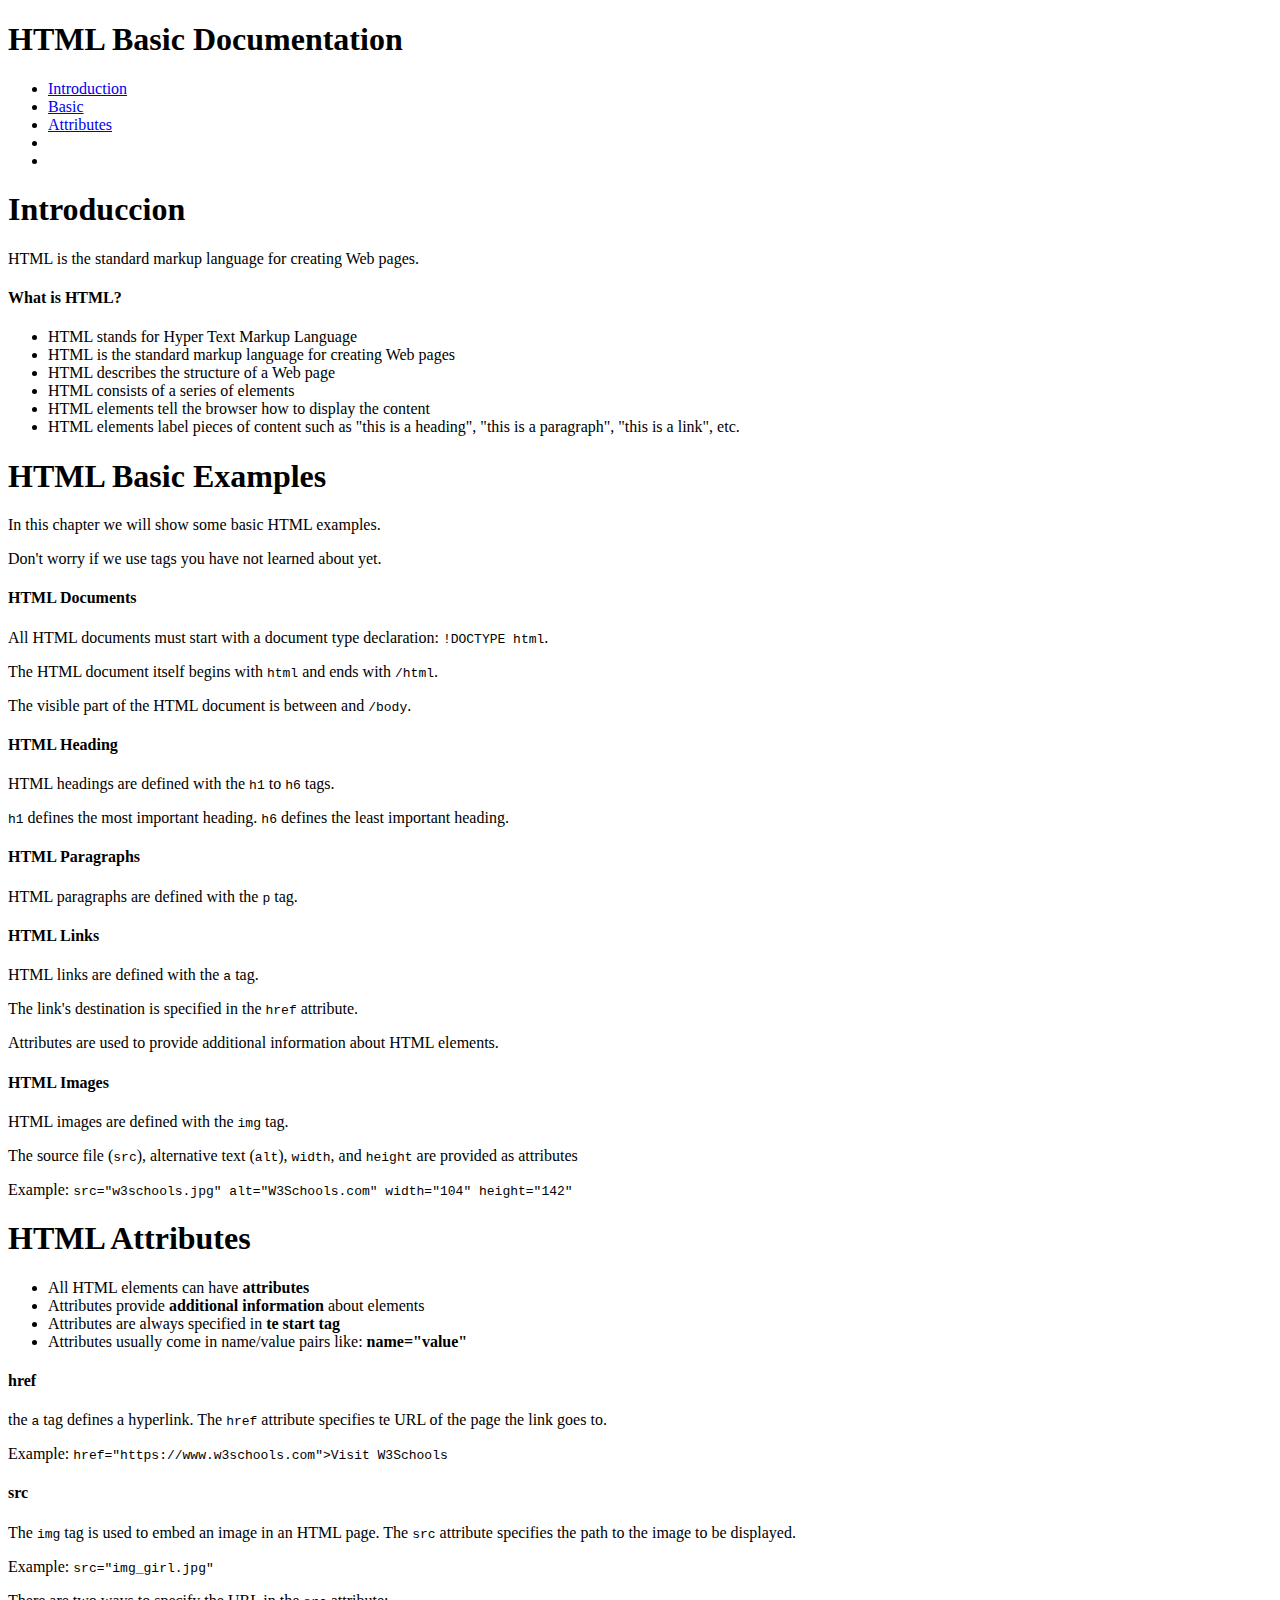
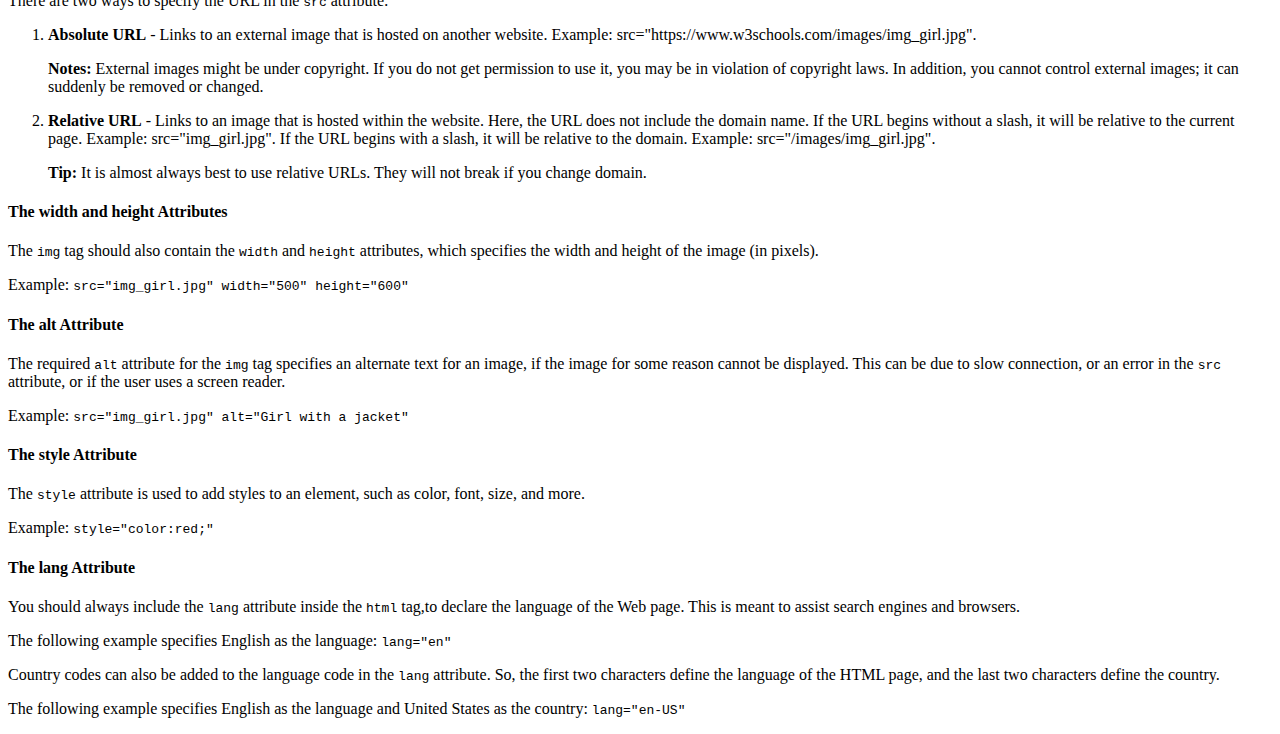
==== Documentation_page.html @ 260d7897 "Finish attribute section" ====
<!DOCTYPE html>
<html lang="en">
	<head>
		<meta charset="UTF-8" />
		<meta http-equiv="X-UA-Compatible" content="IE=edge" />
		<meta name="viewport" content="width=device-width, initial-scale=1.0" />
		<title>Documentation</title>
	</head>
    <!-- User Story #8: I can see a nav element with a corresponding id="navbar" -->
    <nav id="navbar">
        <!-- User Story #9: The navbar element should contain one header element which contains text that describes the topic of the technical documentation 
        User Story #11: The header element in the navbar must come before any link (a) elements in the navbar -->
        <header><h1>HTML Basic Documentation</h1></header>
        <ul>
            <!-- User Story #10: Additionally, the navbar should contain link (a) elements with the class of nav-link. There should be one for every element with the class main-section 
            User Story #12: Each element with the class of nav-link should contain text that corresponds to the header text within each section 
            User Story #13: When I click on a navbar element, the page should navigate to the corresponding section of the main-doc element -->
            <li><a class="nav-link" href="#Introduction">Introduction</a></li>
            <li><a class="nav-link" href="#Basic">Basic</a></li>
            <li><a class="nav-link" href="#Attributes">Attributes</a></li>
            <li><a class="nav-link" href=""></a></li>
            <li><a class="nav-link" href=""></a></li>
        </ul>
    </nav>
	<body>
        <!-- User Story #1: I can see a main element with a corresponding id="main-doc", which contains the page's main content (technical documentation) -->
		<main id="main-doc">
            <!-- User Story #2: Within the #main-doc element, I can see several section elements, each with a class of main-section. There should be a minimum of 5 -->
			<section class="main-section" id="Introduction">
                <!-- User Story #3: The first element within each .main-section should be a header element which contains text that describes the topic of that section 
                User Story #4: Each section element with the class of main-section should also have an id that corresponds with the text of each header contained within it. Any spaces should be replaced with underscores -->
				<header><h1>Introduccion</h1></header>
				<p>
					HTML is the standard markup language for creating Web pages.
				</p>
				<h4>What is HTML?</h4>
				<ul>
                    <!-- User Story #7: The .main-section elements should contain at least 5 li items total (not each) -->
					<li>HTML stands for Hyper Text Markup Language</li>
					<li>
						HTML is the standard markup language for creating Web
						pages
					</li>
					<li>HTML describes the structure of a Web page</li>
					<li>HTML consists of a series of elements</li>
					<li>
						HTML elements tell the browser how to display the
						content
					</li>
					<li>
						HTML elements label pieces of content such as "this is a
						heading", "this is a paragraph", "this is a link", etc.
					</li>
				</ul>
			</section>
			<section class="main-section" id="Basic">
                <header><h1>HTML Basic Examples</h1></header>
                <!-- User Story #5: The .main-section elements should contain at least 10 p elements total (not each) -->
                <p>In this chapter we will show some basic HTML examples.</p>
                <p>Don't worry if we use tags you have not learned about yet.</p>
                <h4>HTML Documents</h4>
                <!-- User Story #6: The .main-section elements should contain at least 5 code elements total (not each) -->
                <p>All HTML documents must start with a document type declaration: <code>!DOCTYPE html</code>.</p>
                <p>The HTML document itself begins with <code>html</code> and ends with <code>/html</code>.</p>
                <p>The visible part of the HTML document is between <code><body></code> and <code>/body</code>.</p>
                <h4>HTML Heading</h4>
                <p>HTML headings are defined with the <code>h1</code> to <code>h6</code> tags.</p>
                <p><code>h1</code> defines the most important heading. <code>h6</code> defines the least important heading.</p>
                <h4>HTML Paragraphs</h4>
                <p>HTML paragraphs are defined with the <code>p</code> tag.</p>
                <h4>HTML Links</h4>
                <p>HTML links are defined with the <code>a</code> tag.</p>
                <p>The link's destination is specified in the <code>href</code> attribute. </p>
                <p>Attributes are used to provide additional information about HTML elements.</p>
                <h4>HTML Images</h4>
                <p>HTML images are defined with the <code>img</code> tag.</p>
                <p>The source file (<code>src</code>), alternative text (<code>alt</code>), <code>width</code>, and <code>height</code> are provided as attributes</p>
                <p>Example: <code>src="w3schools.jpg" alt="W3Schools.com" width="104" height="142"</code></p>
            </section>
			<section class="main-section" id="Attributes"></section>
                <header><h1>HTML Attributes</h1></header>
                <ul>
                    <li>All HTML elements can have <b>attributes</b></li>
                    <li>Attributes provide <b>additional information</b> about elements</li>
                    <li>Attributes are always specified in <b>te start tag</b></li>
                    <li>Attributes usually come in name/value pairs like: <b>name="value"</b></li>
                </ul>
                <h4>href</h4>
                <p>the <code>a</code> tag defines a hyperlink. The <code>href</code> attribute specifies te URL of the page the link goes to.</p>
                <p>Example: <code>href="https://www.w3schools.com">Visit W3Schools</code></p>
                <h4>src</h4>
                <p>The <code>img</code> tag is used to embed an image in an HTML page. The <code>src</code> attribute specifies the path to the image to be displayed.</p>
                <p>Example: <code>src="img_girl.jpg"</code></p>
                <p>There are two ways to specify the URL in the <code>src</code> attribute:</p>
                <ol>
                    <li><b>Absolute URL</b> - Links to an external image that is hosted on another website. Example: src="https://www.w3schools.com/images/img_girl.jpg".</li>
                    <p><b>Notes:</b> External images might be under copyright. If you do not get permission to use it, you may be in violation of copyright laws. In addition, you cannot control external images; it can suddenly be removed or changed.</p>
                    <li><b>Relative URL</b> - Links to an image that is hosted within the website. Here, the URL does not include the domain name. If the URL begins without a slash, it will be relative to the current page. Example: src="img_girl.jpg". If the URL begins with a slash, it will be relative to the domain. Example: src="/images/img_girl.jpg".</li>
                    <p><b>Tip:</b> It is almost always best to use relative URLs. They will not break if you change domain.</p>
                </ol>
                <h4>The width and height Attributes</h4>
                <p>The <code>img</code> tag should also contain the <code>width</code> and <code>height</code> attributes, which specifies the width and height of the image (in pixels).</p>
                <p>Example: <code>src="img_girl.jpg" width="500" height="600"</code></p>
                <h4>The alt Attribute</h4>
                <p>The required <code>alt</code> attribute for the <code>img</code> tag specifies an alternate text for an image, if the image for some reason cannot be displayed. This can be due to slow connection, or an error in the <code>src</code> attribute, or if the user uses a screen reader.</p>
                <p>Example: <code>src="img_girl.jpg" alt="Girl with a jacket"</code></p>
                <h4>The style Attribute</h4>
                <p>The <code>style</code> attribute is used to add styles to an element, such as color, font, size, and more.</p>
                <p>Example: <code>style="color:red;"</code></p>
                <h4>The lang Attribute</h4>
                <p>You should always include the <code>lang</code> attribute inside the <code>html</code> tag,to declare the language of the Web page. This is meant to assist search engines and browsers.</p>
                <p>The following example specifies English as the language: <code>lang="en"</code></p>
                <p>Country codes can also be added to the language code in the <code>lang</code> attribute. So, the first two characters define the language of the HTML page, and the last two characters define the country.</p>
                <p>The following example specifies English as the language and United States as the country: <code>lang="en-US"</code></p>
			<section></section>
			<section></section>
		</main>
	</body>
</html>
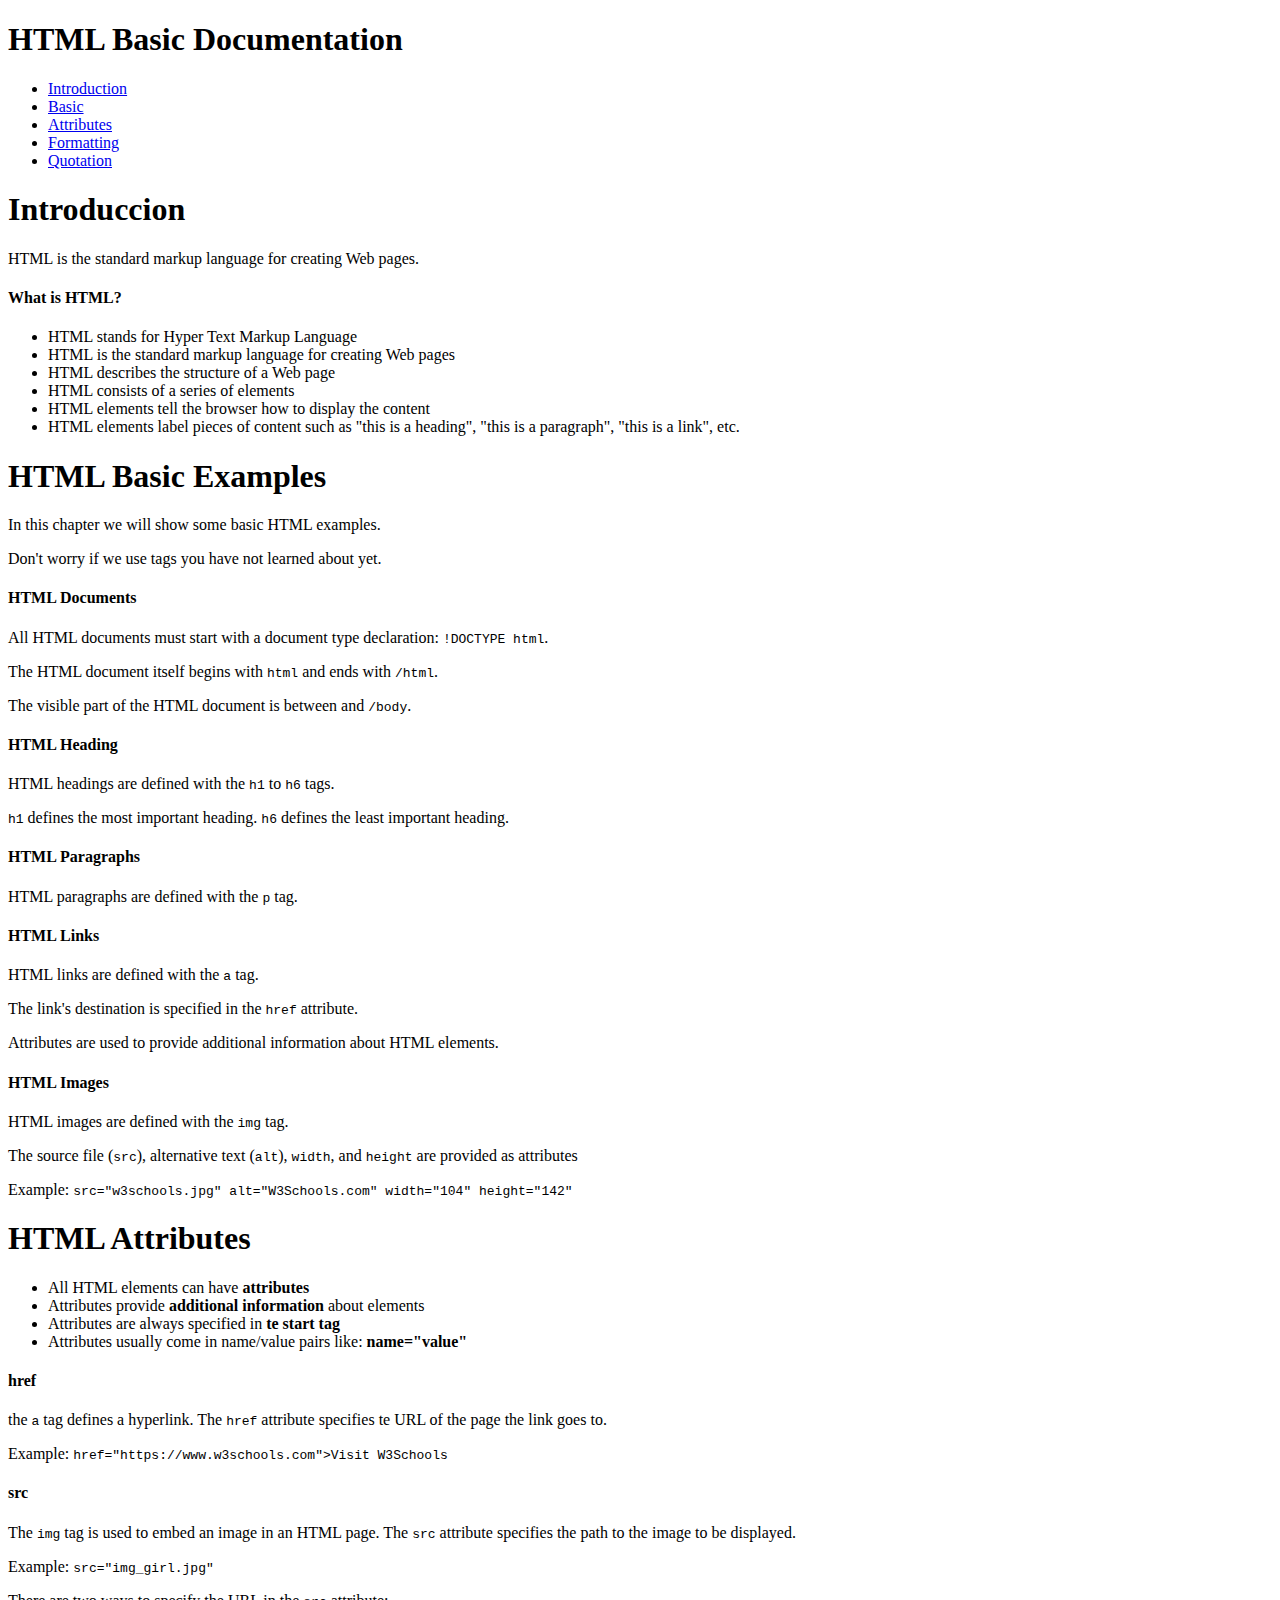
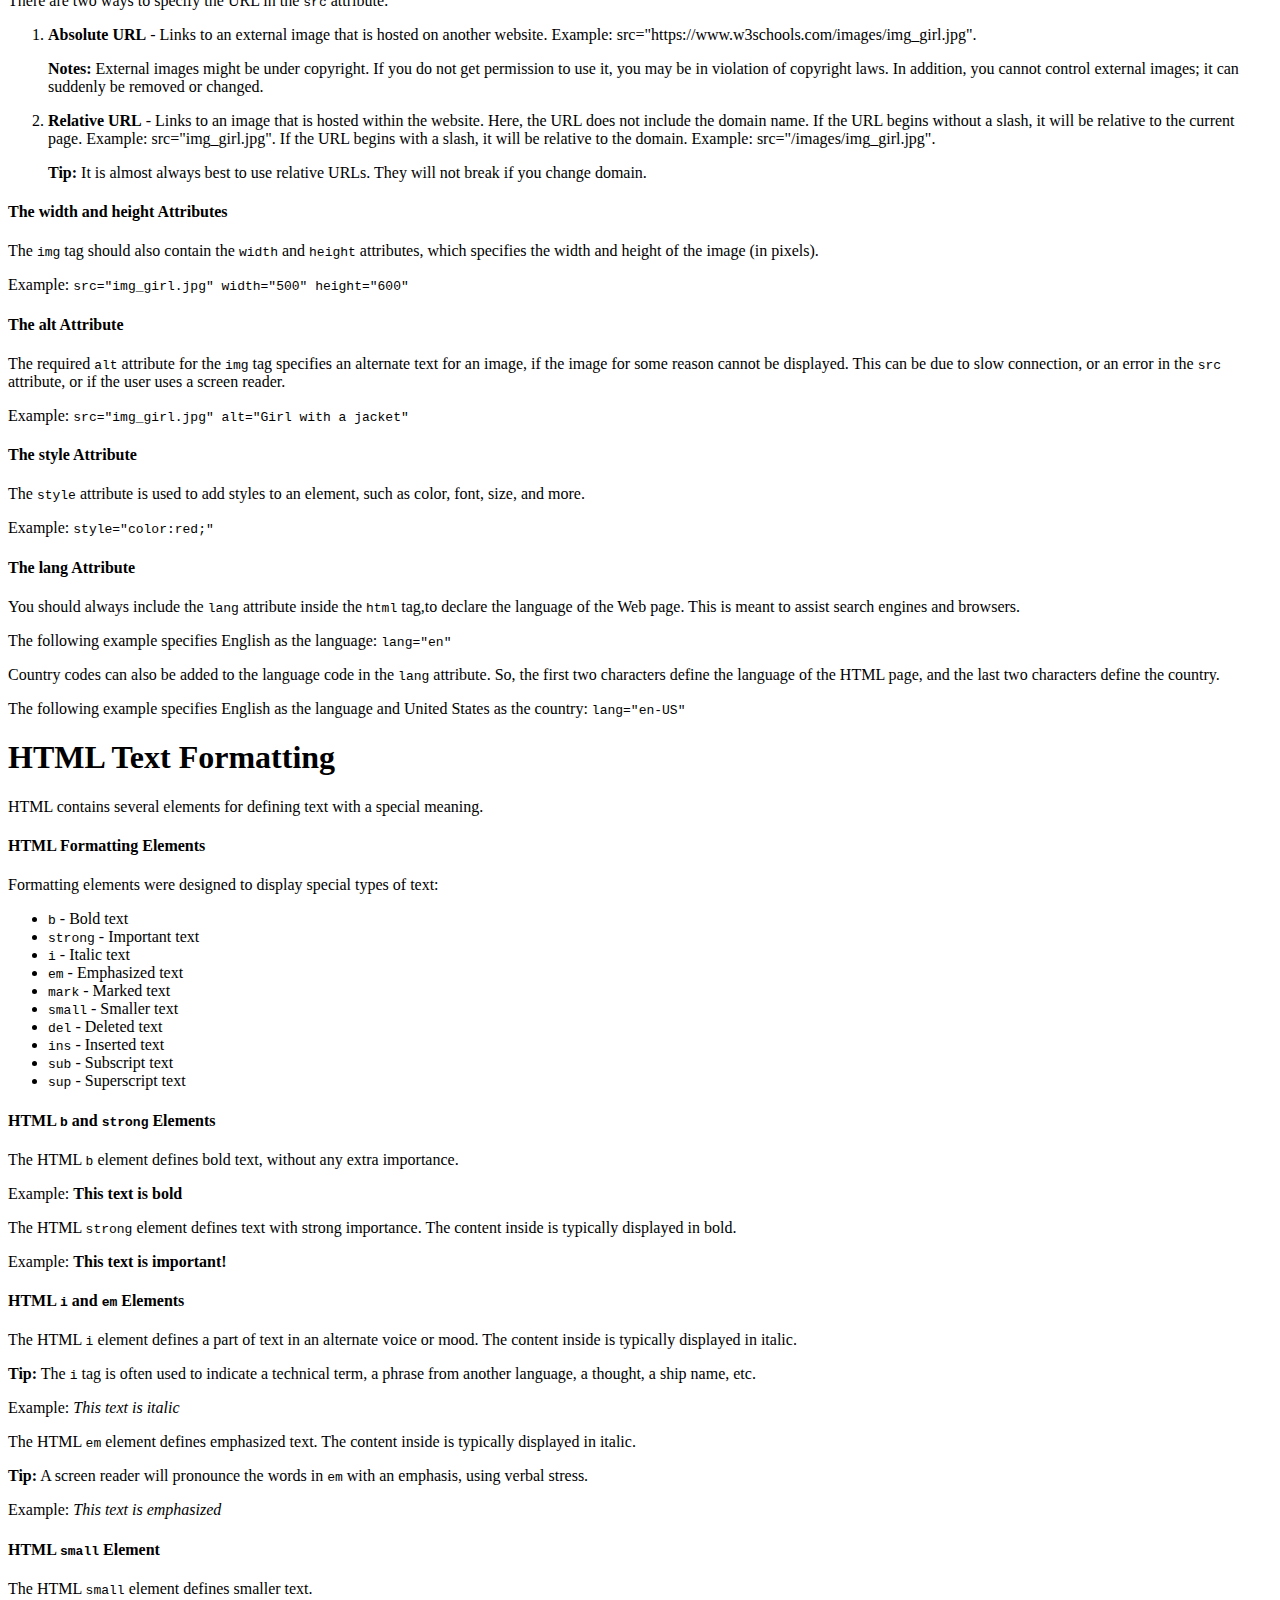
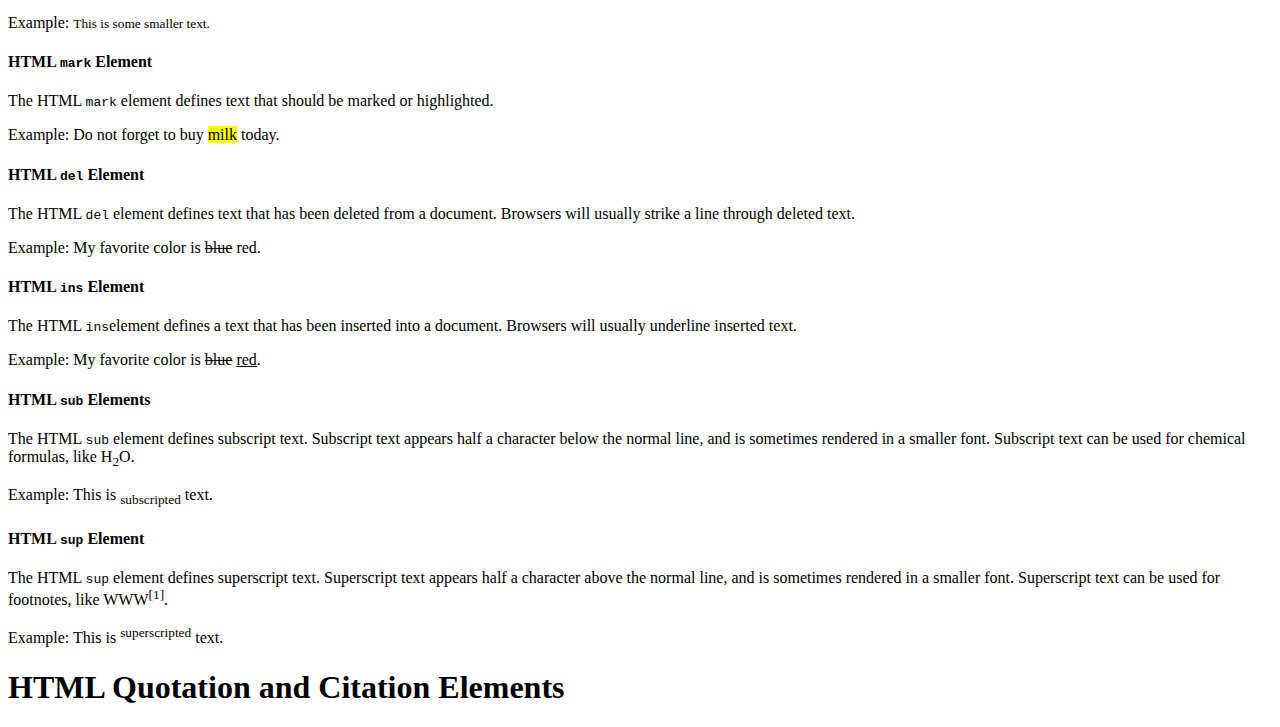
==== commit 93aa5a08: "Quotation section added" ====
--- a/Documentation_page.html
+++ b/Documentation_page.html
@@ -18,8 +18,8 @@
             <li><a class="nav-link" href="#Introduction">Introduction</a></li>
             <li><a class="nav-link" href="#Basic">Basic</a></li>
             <li><a class="nav-link" href="#Attributes">Attributes</a></li>
-            <li><a class="nav-link" href=""></a></li>
-            <li><a class="nav-link" href=""></a></li>
+            <li><a class="nav-link" href="#Formatting">Formatting</a></li>
+            <li><a class="nav-link" href="#Quotation">Quotation</a></li>
         </ul>
     </nav>
 	<body>
@@ -77,7 +77,7 @@
                 <p>The source file (<code>src</code>), alternative text (<code>alt</code>), <code>width</code>, and <code>height</code> are provided as attributes</p>
                 <p>Example: <code>src="w3schools.jpg" alt="W3Schools.com" width="104" height="142"</code></p>
             </section>
-			<section class="main-section" id="Attributes"></section>
+			<section class="main-section" id="Attributes">
                 <header><h1>HTML Attributes</h1></header>
                 <ul>
                     <li>All HTML elements can have <b>attributes</b></li>
@@ -112,8 +112,58 @@
                 <p>The following example specifies English as the language: <code>lang="en"</code></p>
                 <p>Country codes can also be added to the language code in the <code>lang</code> attribute. So, the first two characters define the language of the HTML page, and the last two characters define the country.</p>
                 <p>The following example specifies English as the language and United States as the country: <code>lang="en-US"</code></p>
-			<section></section>
-			<section></section>
+            </section>
+			<section class="main-section" id="Formatting">
+                <header><h1>HTML Text Formatting</h1></header>
+                <p>HTML contains several elements for defining text with a special meaning.</p>
+                <h4>HTML Formatting Elements</h4>
+                <p>Formatting elements were designed to display special types of text:</p>
+                <ul>
+                    <li><code>b</code> - Bold text</li>
+                    <li><code>strong</code> - Important text</li>
+                    <li><code>i</code> - Italic text</li>
+                    <li><code>em</code> - Emphasized text</li>
+                    <li><code>mark</code> - Marked text</li>
+                    <li><code>small</code> - Smaller text</li>
+                    <li><code>del</code> - Deleted text</li>
+                    <li><code>ins</code> - Inserted text</li>
+                    <li><code>sub</code> - Subscript text</li>
+                    <li><code>sup</code> - Superscript text</li>
+                </ul>
+                <h4>HTML <code>b</code> and <code>strong</code> Elements</h4>
+                <p>The HTML <code>b</code> element defines bold text, without any extra importance.</p>
+                <p>Example: <b>This text is bold</b></p>
+                <p>The HTML <code>strong</code> element defines text with strong importance. The content inside is typically displayed in bold.</p>
+                <p>Example: <strong>This text is important!</strong></p>
+                <h4>HTML <code>i</code> and <code>em</code> Elements</h4>
+                <p>The HTML <code>i</code> element defines a part of text in an alternate voice or mood. The content inside is typically displayed in italic.</p>
+                <p><b>Tip:</b> The <code>i</code> tag is often used to indicate a technical term, a phrase from another language, a thought, a ship name, etc.</p>
+                <p>Example: <i>This text is italic</i></p>
+                <p>The HTML <code>em</code> element defines emphasized text. The content inside is typically displayed in italic.</p>
+                <p><b>Tip:</b> A screen reader will pronounce the words in <code>em</code> with an emphasis, using verbal stress.</p>
+                <p>Example: <em>This text is emphasized</em></p>
+                <h4>HTML <code>small</code> Element</h4>
+                <p>The HTML <code>small</code> element defines smaller text.</p>
+                <p>Example: <small>This is some smaller text.</small></p>
+                <h4>HTML <code>mark</code> Element</h4>
+                <p>The HTML <code>mark</code> element defines text that should be marked or highlighted.</p>
+                <p>Example: Do not forget to buy <mark>milk</mark> today.</p>
+                <h4>HTML <code>del</code> Element</h4>
+                <p>The HTML <code>del</code> element defines text that has been deleted from a document. Browsers will usually strike a line through deleted text.</p>
+                <p>Example: My favorite color is <del>blue</del> red.</p>
+                <h4>HTML <code>ins</code> Element</h4>
+                <p>The HTML <code>ins</code>element defines a text that has been inserted into a document. Browsers will usually underline inserted text.</p>
+                <p>Example: My favorite color is <del>blue</del> <ins>red</ins>.</p>
+                <h4>HTML <code>sub</code> Elements</h4>
+                <p>The HTML <code>sub</code> element defines subscript text. Subscript text appears half a character below the normal line, and is sometimes rendered in a smaller font. Subscript text can be used for chemical formulas, like H<sub>2</sub>O.</p>
+                <p>Example: This is <sub>subscripted</sub> text.</p>
+                <h4>HTML <code>sup</code> Element</h4>
+                <p>The HTML <code>sup</code> element defines superscript text. Superscript text appears half a character above the normal line, and is sometimes rendered in a smaller font. Superscript text can be used for footnotes, like WWW<sup>[1]</sup>.</p>
+                <p>Example: This is <sup>superscripted</sup> text.</p>
+            </section>
+			<section class="main-section" id="Quotation">
+                <header><h1>HTML Quotation and Citation Elements</h1></header>
+            </section>
 		</main>
 	</body>
 </html>
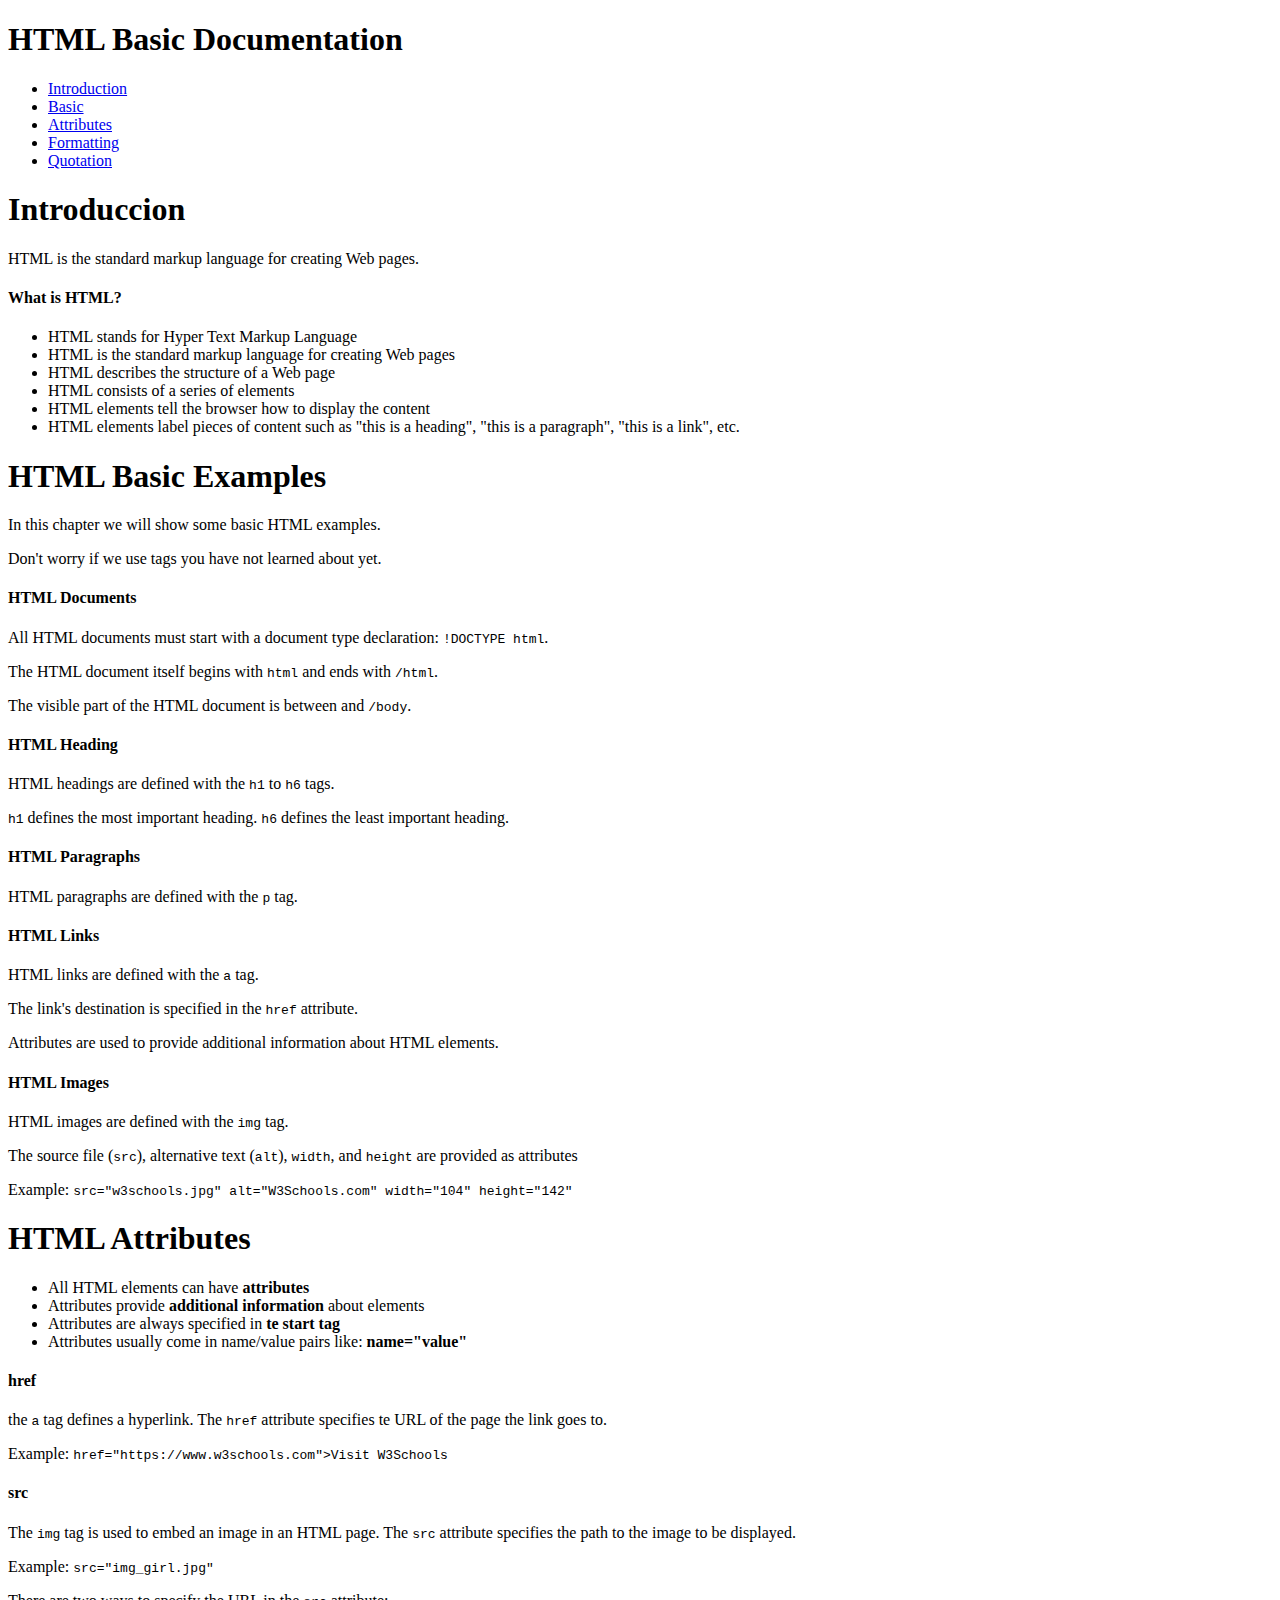
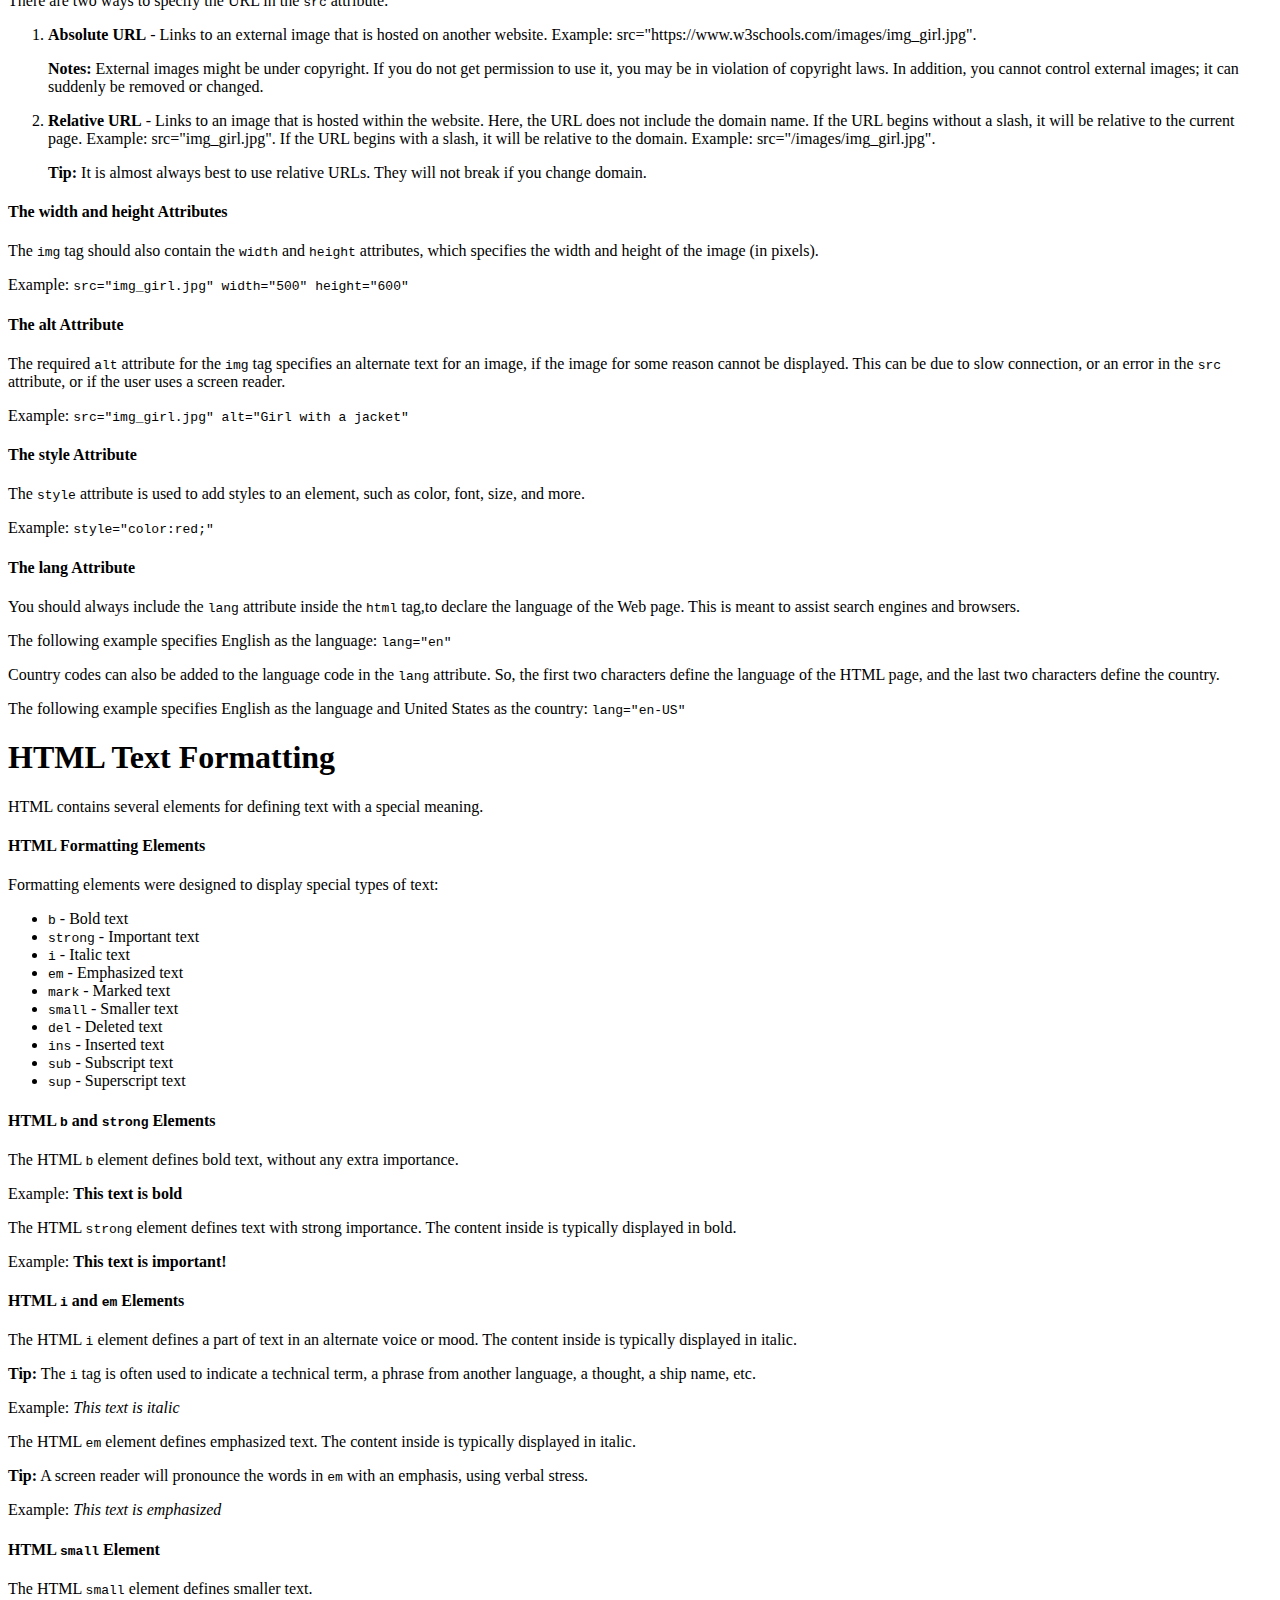
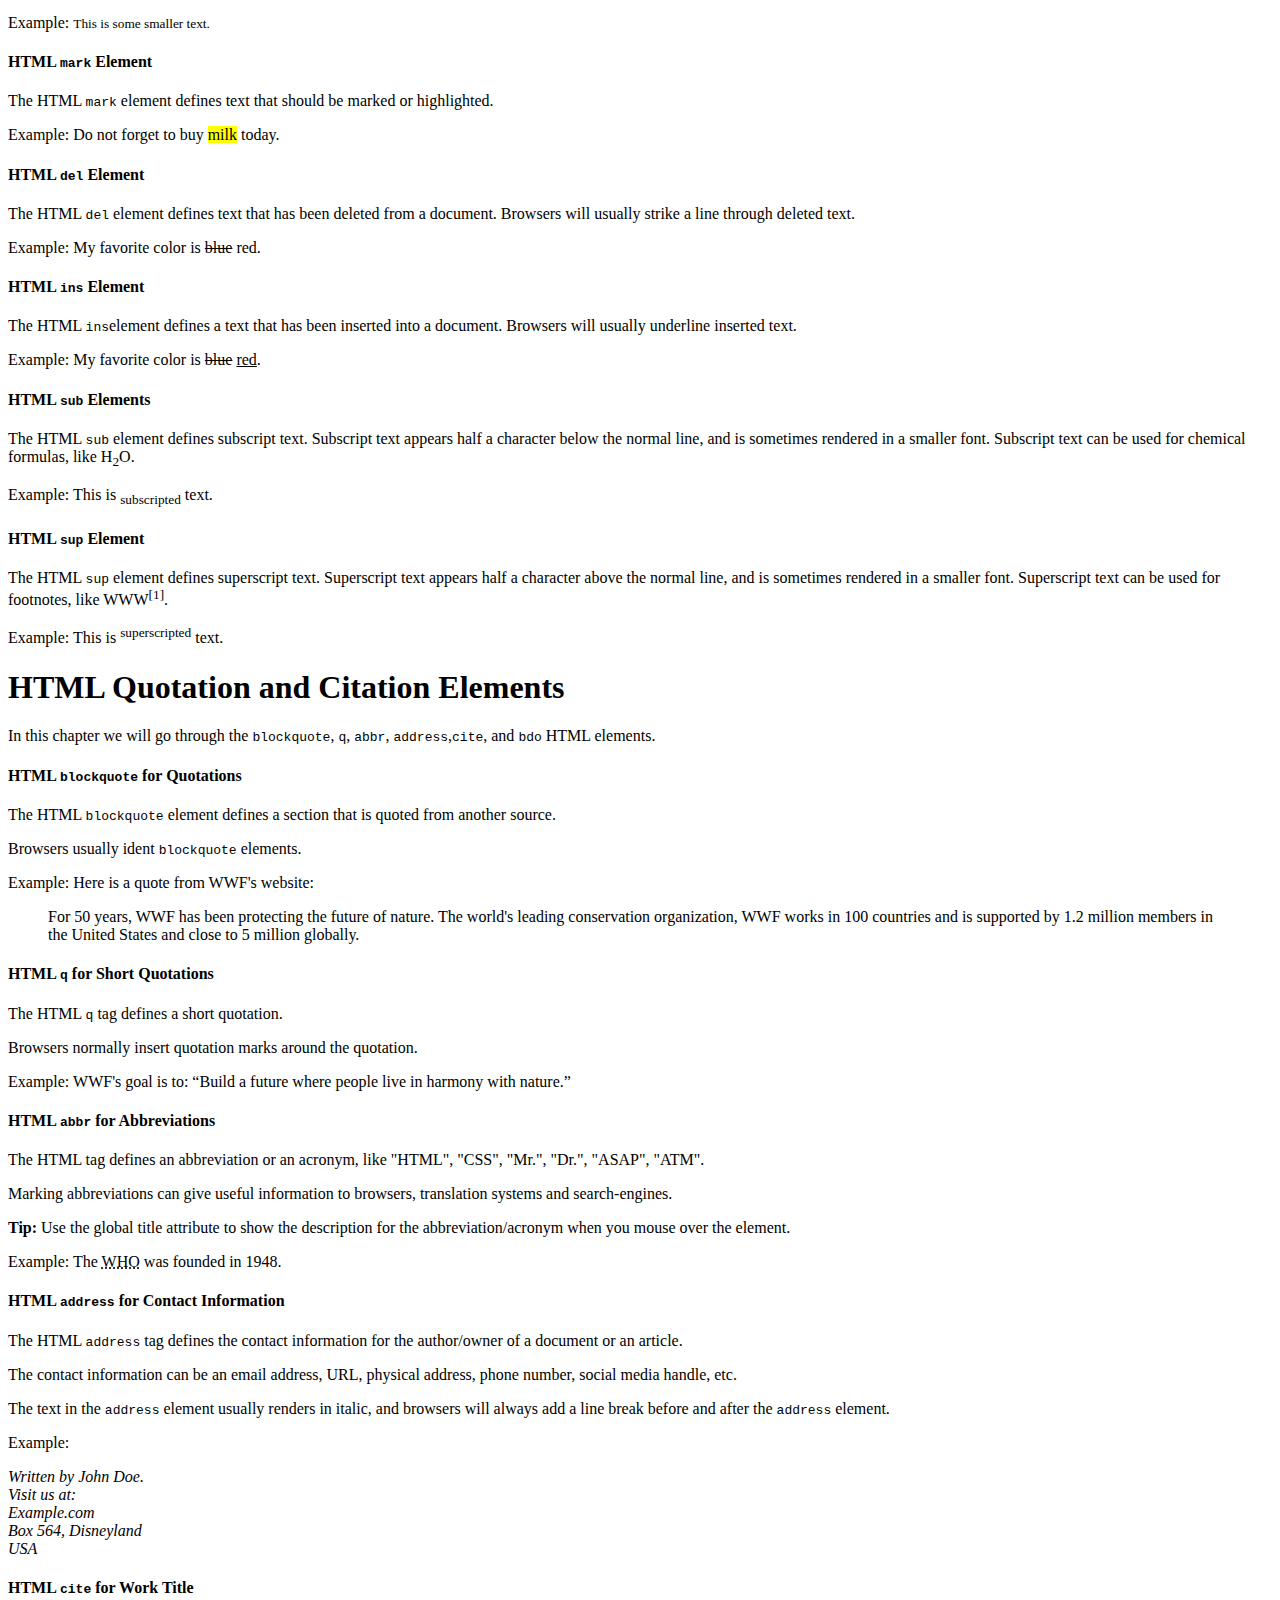
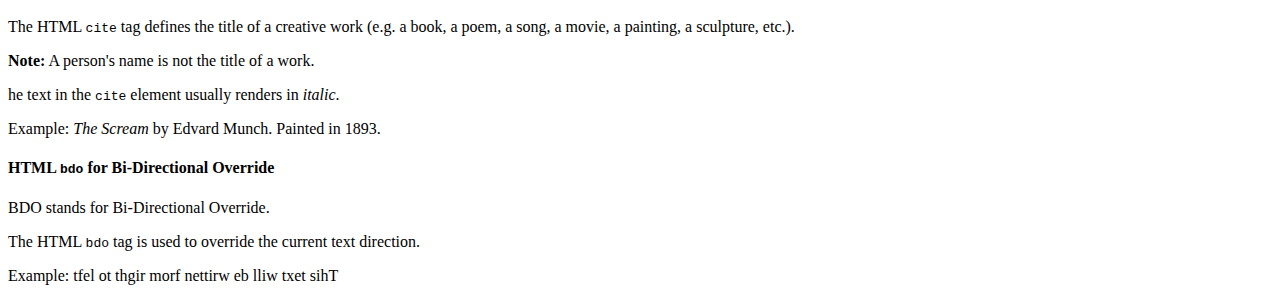
==== commit e5052e04: "Quatation section added" ====
--- a/Documentation_page.html
+++ b/Documentation_page.html
@@ -163,6 +163,48 @@
             </section>
 			<section class="main-section" id="Quotation">
                 <header><h1>HTML Quotation and Citation Elements</h1></header>
+                <p>In this chapter we will go through the <code>blockquote</code>, <code>q</code>, <code>abbr</code>, <code>address</code>,<code>cite</code>, and <code>bdo</code> HTML elements.</p>
+                <h4>HTML <code>blockquote</code> for Quotations</h4>
+                <p>The HTML <code>blockquote</code> element defines a section that is quoted from another source.</p>
+                <p>Browsers usually ident <code>blockquote</code> elements.</p>
+                <p>Example: Here is a quote from WWF's website:</p>
+                <blockquote cite="http://www.worldwildlife.org/who/index.html">
+                    For 50 years, WWF has been protecting the future of nature.
+                    The world's leading conservation organization,
+                    WWF works in 100 countries and is supported by
+                    1.2 million members in the United States and
+                    close to 5 million globally.
+                </blockquote> 
+                <h4>HTML <code>q</code> for Short Quotations</h4>
+                <p>The HTML <code>q</code> tag defines a short quotation.</p>
+                <p>Browsers normally insert quotation marks around the quotation.</p>
+                <p>Example: WWF's goal is to: <q>Build a future where people live in harmony with nature.</q></p>
+                <h4>HTML <code>abbr</code> for Abbreviations</h4>
+                <p>The HTML <code></code> tag defines an abbreviation or an acronym, like "HTML", "CSS", "Mr.", "Dr.", "ASAP", "ATM".</p>
+                <p>Marking abbreviations can give useful information to browsers, translation systems and search-engines.</p>
+                <p><b>Tip:</b> Use the global title attribute to show the description for the abbreviation/acronym when you mouse over the element.</p>
+                <p>Example: The <abbr title="World Health Organization">WHO</abbr> was founded in 1948.</p> 
+                <h4>HTML <code>address</code> for Contact Information</h4>
+                <p>The HTML <code>address</code> tag defines the contact information for the author/owner of a document or an article.</p>
+                <p>The contact information can be an email address, URL, physical address, phone number, social media handle, etc.</p>
+                <p>The text in the <code>address</code> element usually renders in italic, and browsers will always add a line break before and after the <code>address</code> element.</p>
+                <p>Example:</p>
+                <address>
+                    Written by John Doe.<br>
+                    Visit us at:<br>
+                    Example.com<br>
+                    Box 564, Disneyland<br>
+                    USA
+                </address> 
+                <h4>HTML <code>cite</code> for Work Title</h4>
+                <p>The HTML <code>cite</code> tag defines the title of a creative work (e.g. a book, a poem, a song, a movie, a painting, a sculpture, etc.).</p>
+                <p><b>Note:</b> A person's name is not the title of a work.</p>
+                <p>he text in the <code>cite</code> element usually renders in <i>italic</i>.</p>
+                <p>Example: <cite>The Scream</cite> by Edvard Munch. Painted in 1893.</p>
+                <h4>HTML <code>bdo</code> for Bi-Directional Override</h4>
+                <p>BDO stands for Bi-Directional Override.</p>
+                <p>The HTML <code>bdo</code> tag is used to override the current text direction.</p>
+                <p>Example: <bdo dir="rtl">This text will be written from right to left</bdo></p>
             </section>
 		</main>
 	</body>
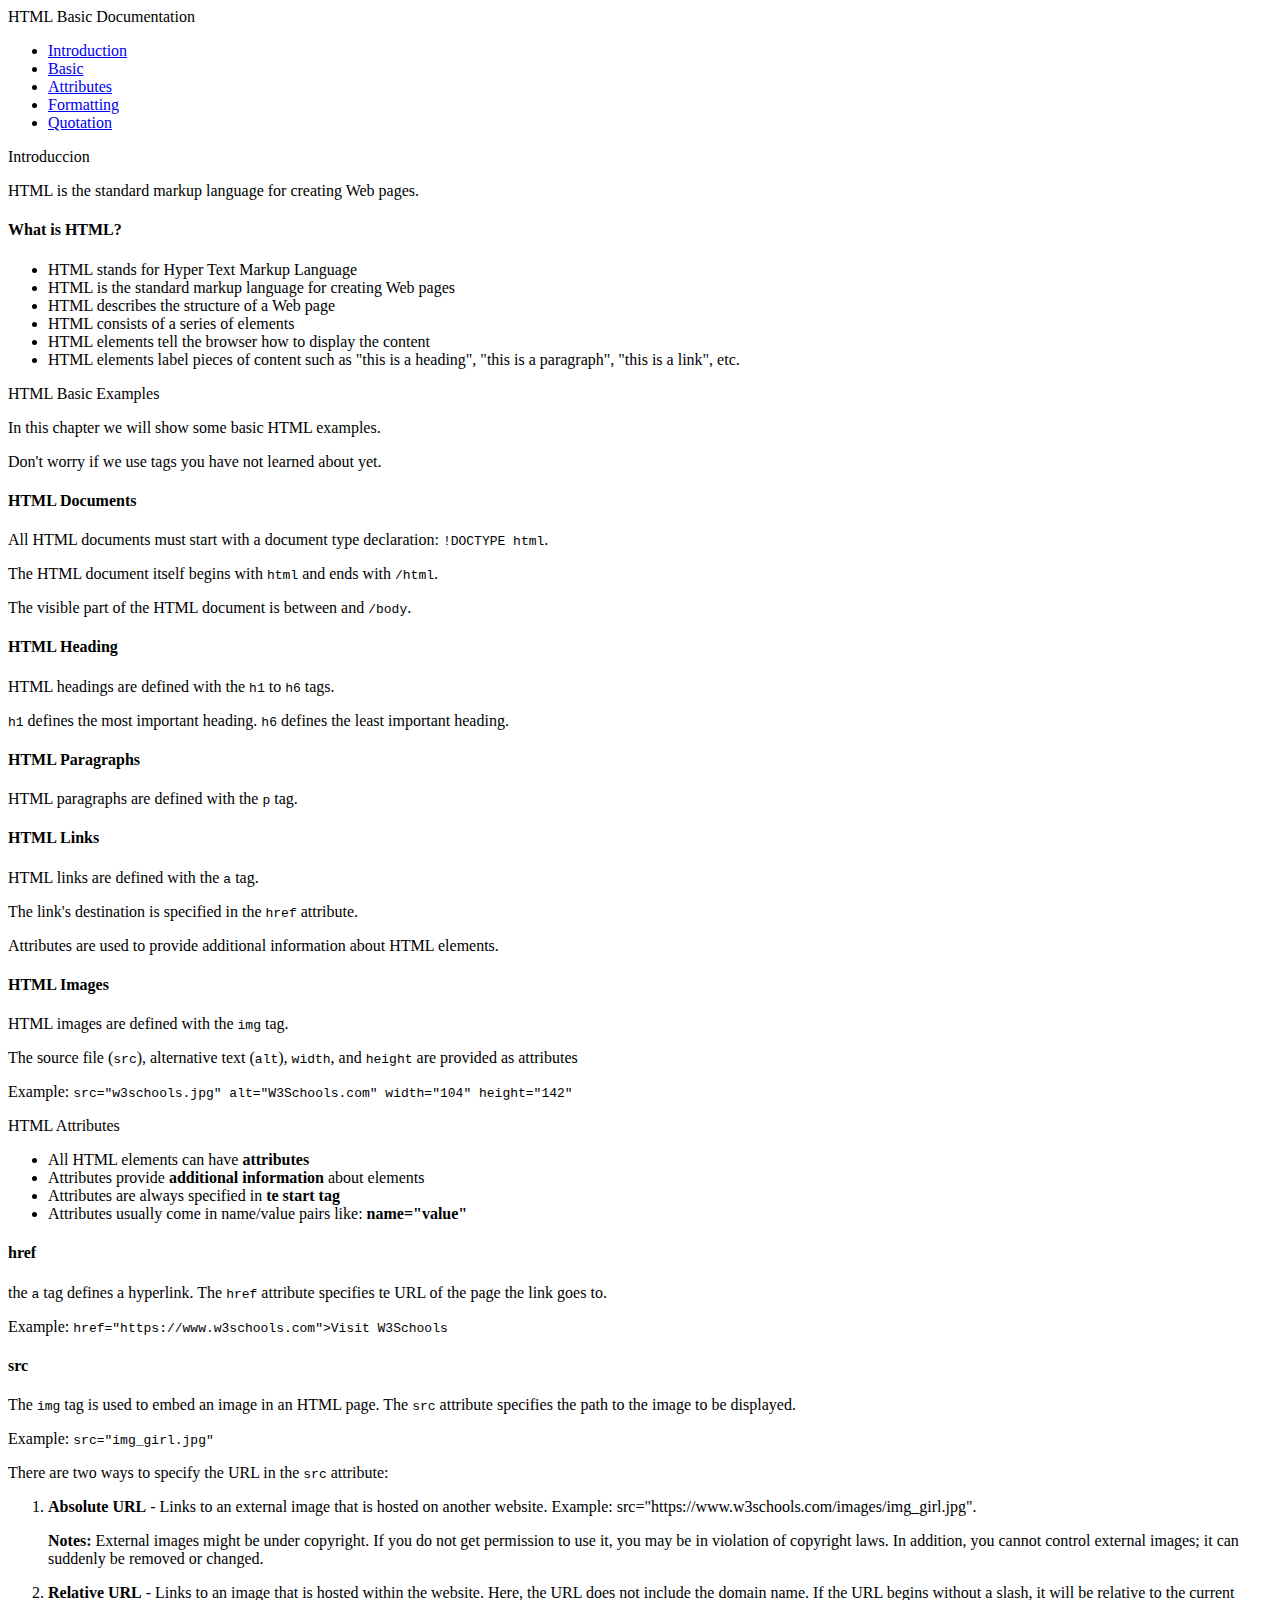
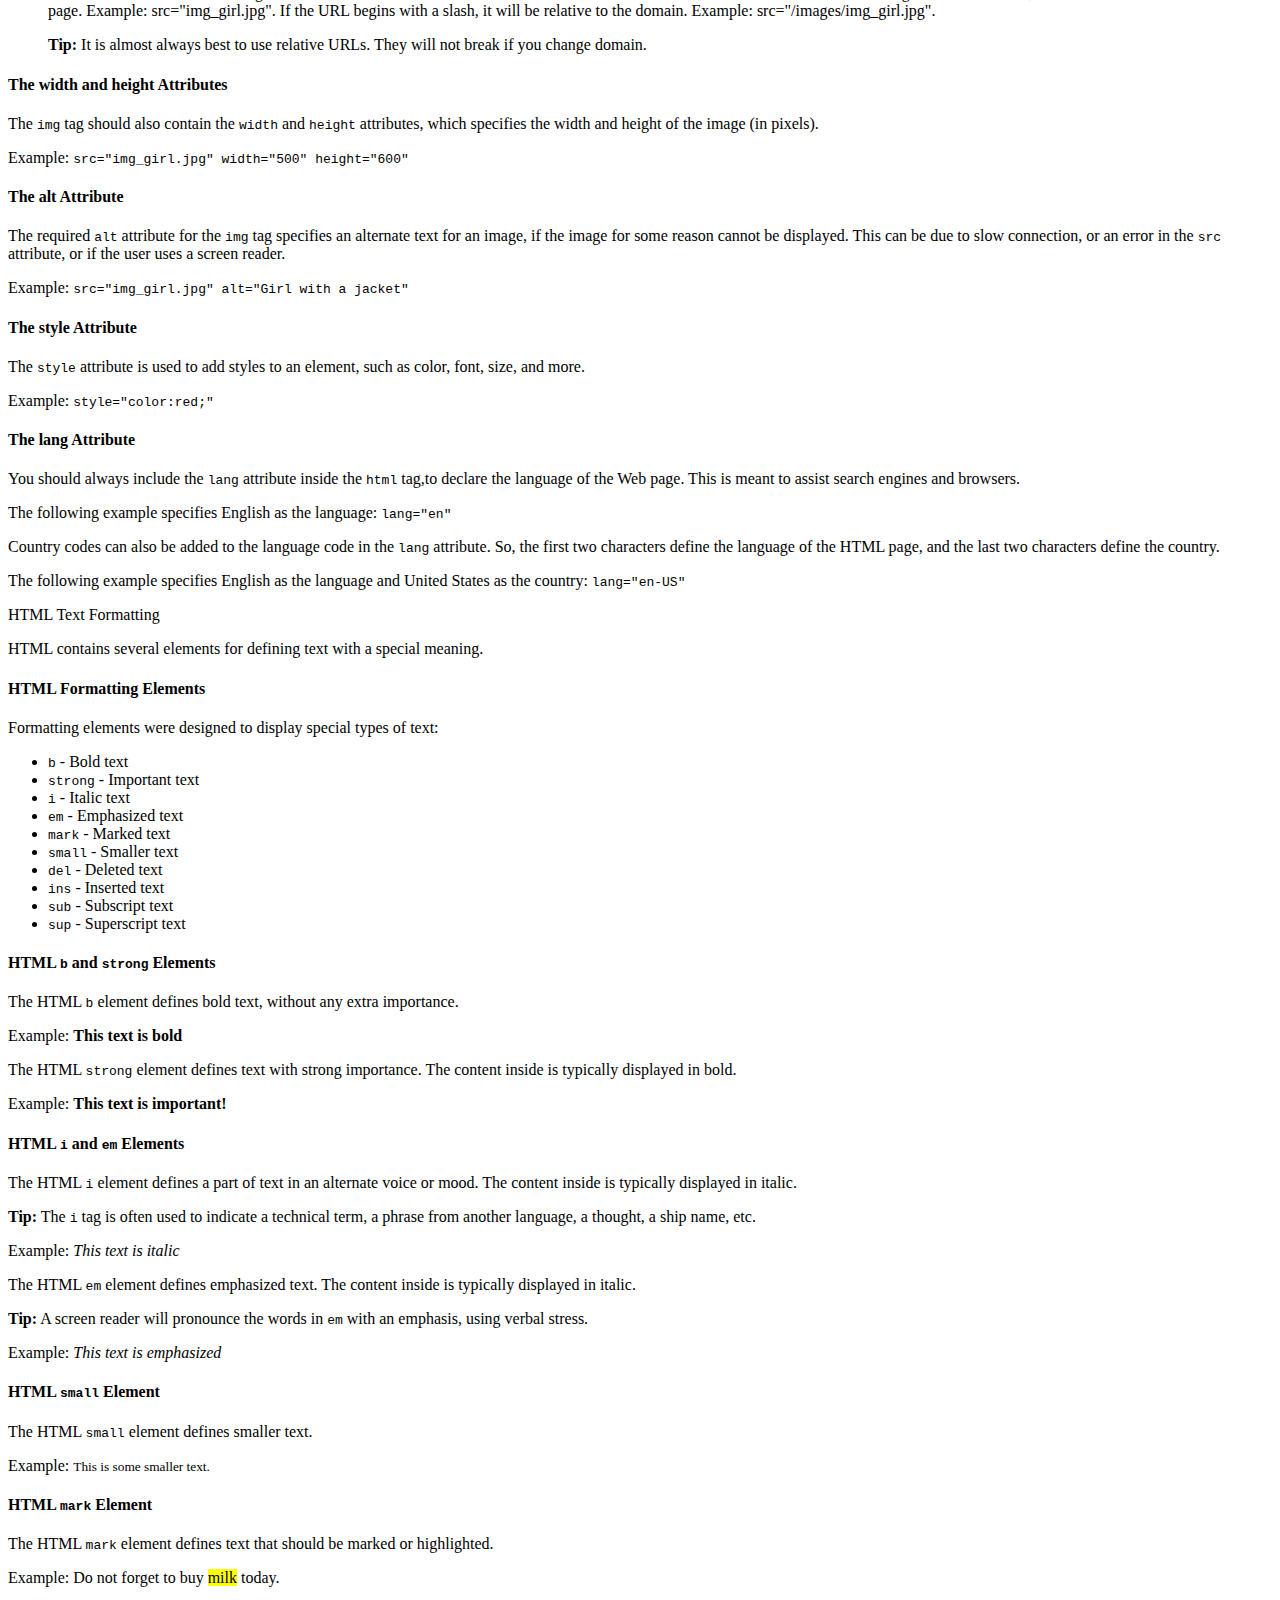
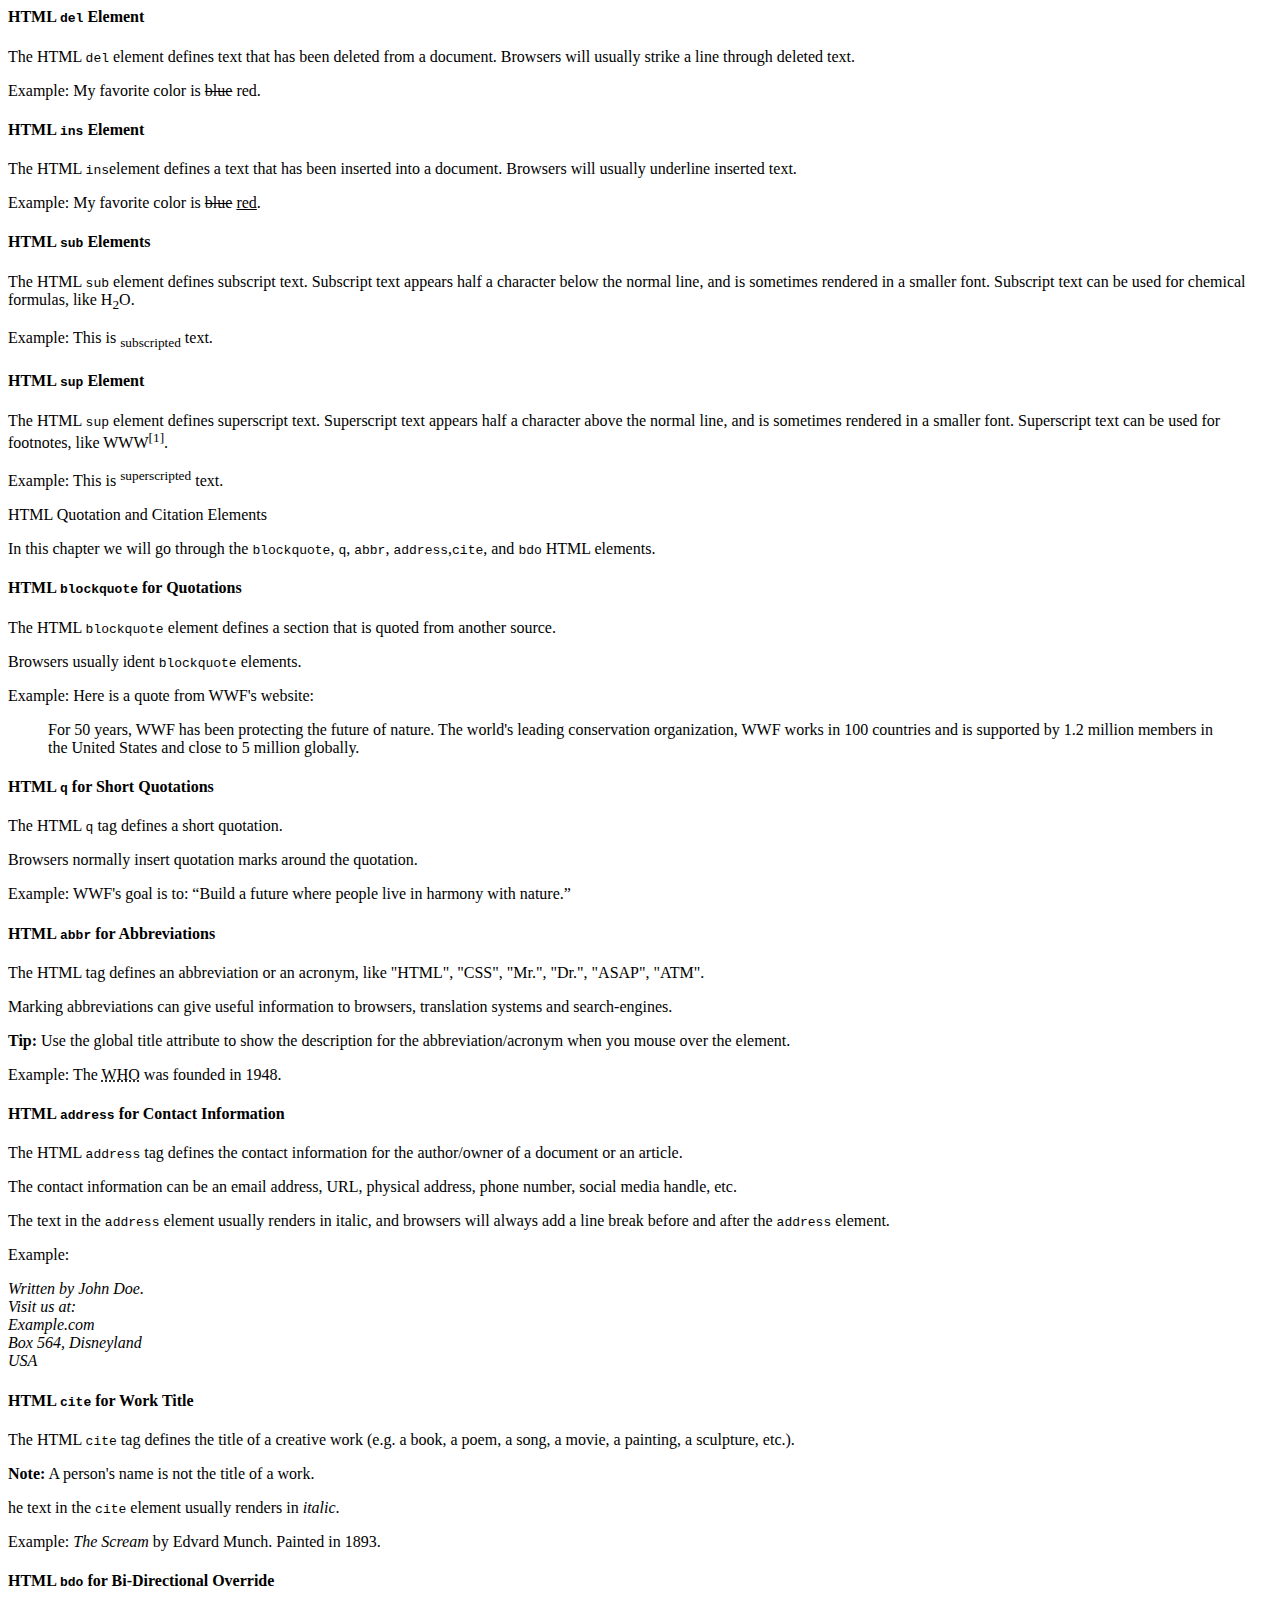
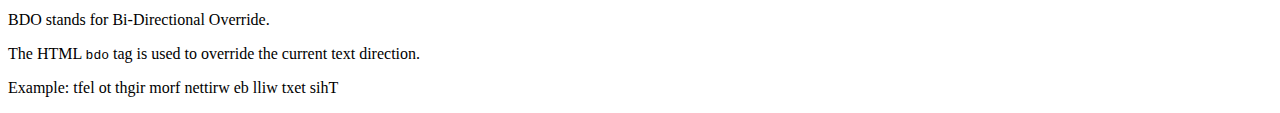
==== commit daa59c2d: "error corrections" ====
--- a/Documentation_page.html
+++ b/Documentation_page.html
@@ -10,16 +10,16 @@
     <nav id="navbar">
         <!-- User Story #9: The navbar element should contain one header element which contains text that describes the topic of the technical documentation 
         User Story #11: The header element in the navbar must come before any link (a) elements in the navbar -->
-        <header><h1>HTML Basic Documentation</h1></header>
+        <header>HTML Basic Documentation</header>
         <ul>
             <!-- User Story #10: Additionally, the navbar should contain link (a) elements with the class of nav-link. There should be one for every element with the class main-section 
             User Story #12: Each element with the class of nav-link should contain text that corresponds to the header text within each section 
             User Story #13: When I click on a navbar element, the page should navigate to the corresponding section of the main-doc element -->
             <li><a class="nav-link" href="#Introduction">Introduction</a></li>
-            <li><a class="nav-link" href="#Basic">Basic</a></li>
-            <li><a class="nav-link" href="#Attributes">Attributes</a></li>
-            <li><a class="nav-link" href="#Formatting">Formatting</a></li>
-            <li><a class="nav-link" href="#Quotation">Quotation</a></li>
+            <li><a class="nav-link" href="#HTML_Basic_Examples">Basic</a></li>
+            <li><a class="nav-link" href="#HTML_Attributes">Attributes</a></li>
+            <li><a class="nav-link" href="#HTML_Text_Formatting">Formatting</a></li>
+            <li><a class="nav-link" href="#HTML_Quotation_and_Citation_Elements">Quotation</a></li>
         </ul>
     </nav>
 	<body>
@@ -29,7 +29,7 @@
 			<section class="main-section" id="Introduction">
                 <!-- User Story #3: The first element within each .main-section should be a header element which contains text that describes the topic of that section 
                 User Story #4: Each section element with the class of main-section should also have an id that corresponds with the text of each header contained within it. Any spaces should be replaced with underscores -->
-				<header><h1>Introduccion</h1></header>
+				<header>Introduccion</header>
 				<p>
 					HTML is the standard markup language for creating Web pages.
 				</p>
@@ -53,8 +53,8 @@
 					</li>
 				</ul>
 			</section>
-			<section class="main-section" id="Basic">
-                <header><h1>HTML Basic Examples</h1></header>
+			<section class="main-section" id="HTML_Basic_Examples">
+                <header>HTML Basic Examples</header>
                 <!-- User Story #5: The .main-section elements should contain at least 10 p elements total (not each) -->
                 <p>In this chapter we will show some basic HTML examples.</p>
                 <p>Don't worry if we use tags you have not learned about yet.</p>
@@ -77,8 +77,8 @@
                 <p>The source file (<code>src</code>), alternative text (<code>alt</code>), <code>width</code>, and <code>height</code> are provided as attributes</p>
                 <p>Example: <code>src="w3schools.jpg" alt="W3Schools.com" width="104" height="142"</code></p>
             </section>
-			<section class="main-section" id="Attributes">
-                <header><h1>HTML Attributes</h1></header>
+			<section class="main-section" id="HTML_Attributes">
+                <header>HTML Attributes</header>
                 <ul>
                     <li>All HTML elements can have <b>attributes</b></li>
                     <li>Attributes provide <b>additional information</b> about elements</li>
@@ -113,8 +113,8 @@
                 <p>Country codes can also be added to the language code in the <code>lang</code> attribute. So, the first two characters define the language of the HTML page, and the last two characters define the country.</p>
                 <p>The following example specifies English as the language and United States as the country: <code>lang="en-US"</code></p>
             </section>
-			<section class="main-section" id="Formatting">
-                <header><h1>HTML Text Formatting</h1></header>
+			<section class="main-section" id="HTML_Text_Formatting">
+                <header>HTML Text Formatting</header>
                 <p>HTML contains several elements for defining text with a special meaning.</p>
                 <h4>HTML Formatting Elements</h4>
                 <p>Formatting elements were designed to display special types of text:</p>
@@ -161,8 +161,8 @@
                 <p>The HTML <code>sup</code> element defines superscript text. Superscript text appears half a character above the normal line, and is sometimes rendered in a smaller font. Superscript text can be used for footnotes, like WWW<sup>[1]</sup>.</p>
                 <p>Example: This is <sup>superscripted</sup> text.</p>
             </section>
-			<section class="main-section" id="Quotation">
-                <header><h1>HTML Quotation and Citation Elements</h1></header>
+			<section class="main-section" id="HTML_Quotation_and_Citation_Elements">
+                <header>HTML Quotation and Citation Elements</header>
                 <p>In this chapter we will go through the <code>blockquote</code>, <code>q</code>, <code>abbr</code>, <code>address</code>,<code>cite</code>, and <code>bdo</code> HTML elements.</p>
                 <h4>HTML <code>blockquote</code> for Quotations</h4>
                 <p>The HTML <code>blockquote</code> element defines a section that is quoted from another source.</p>
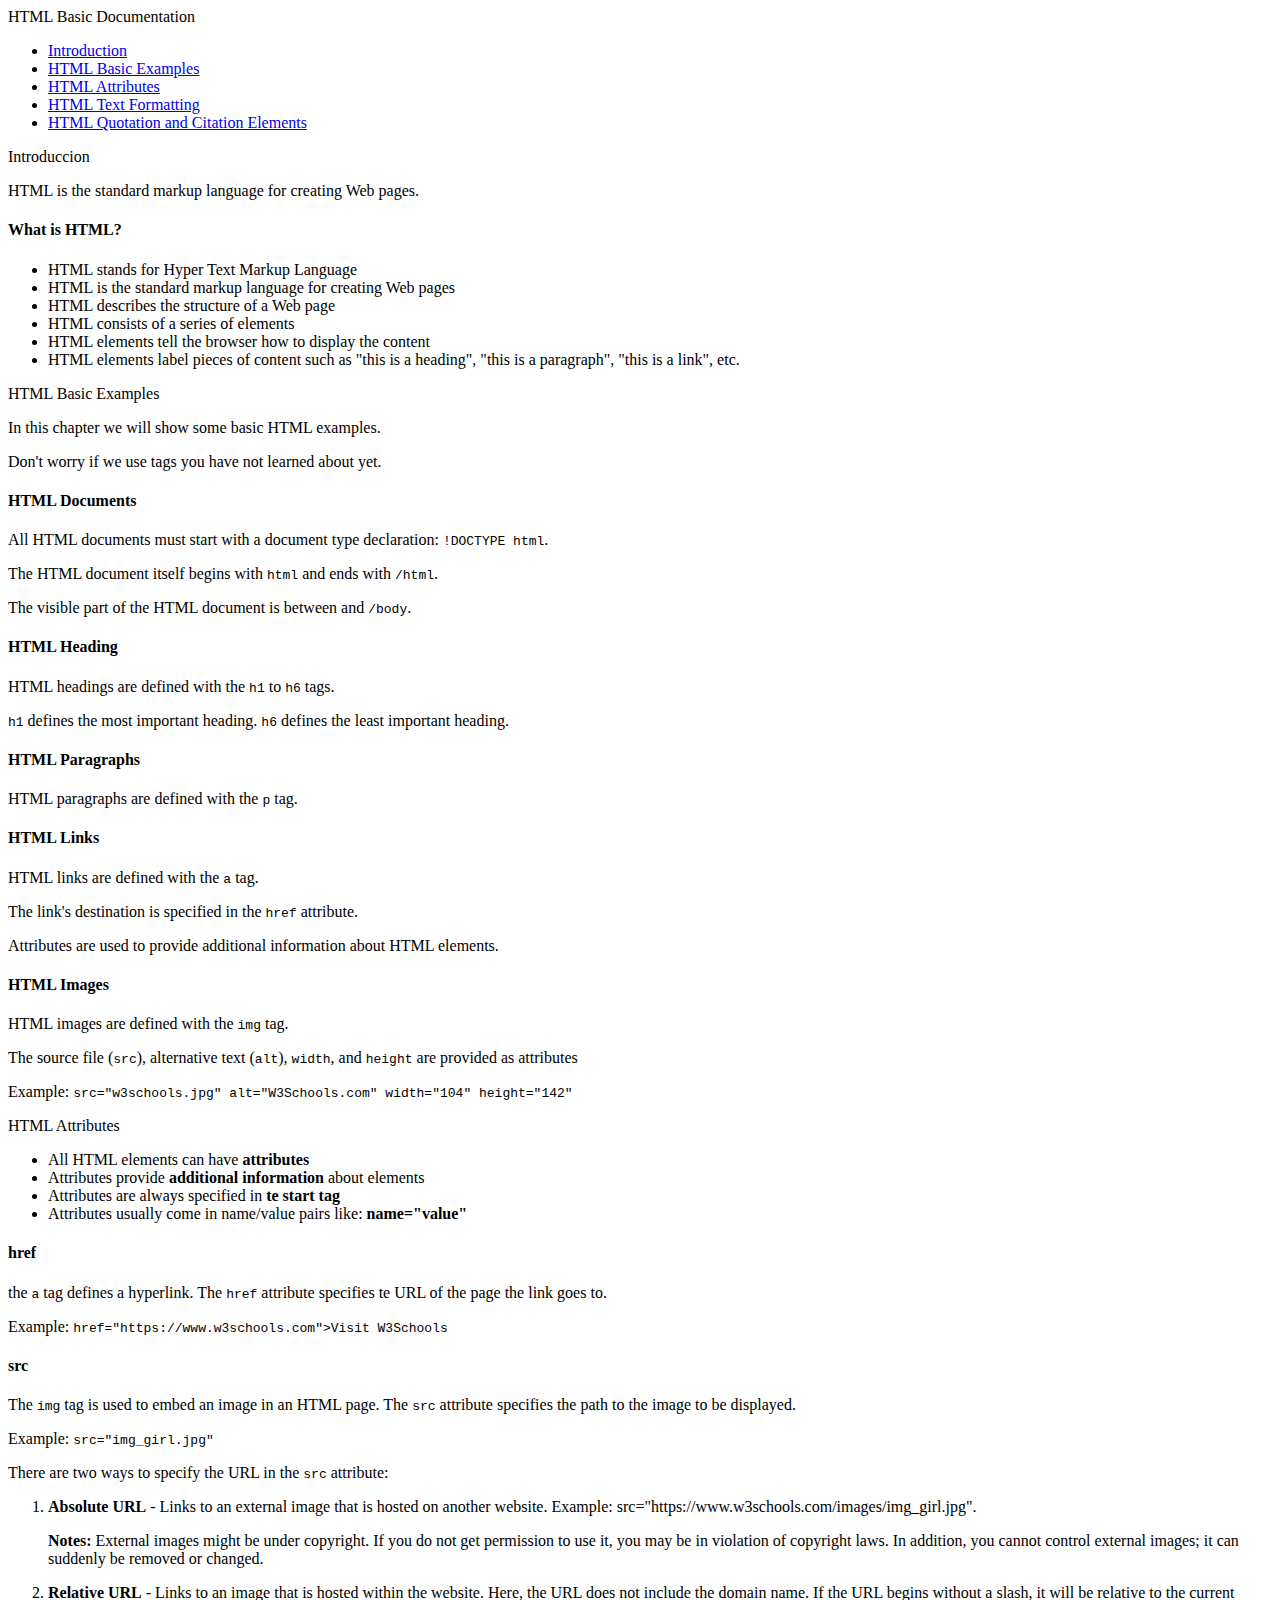
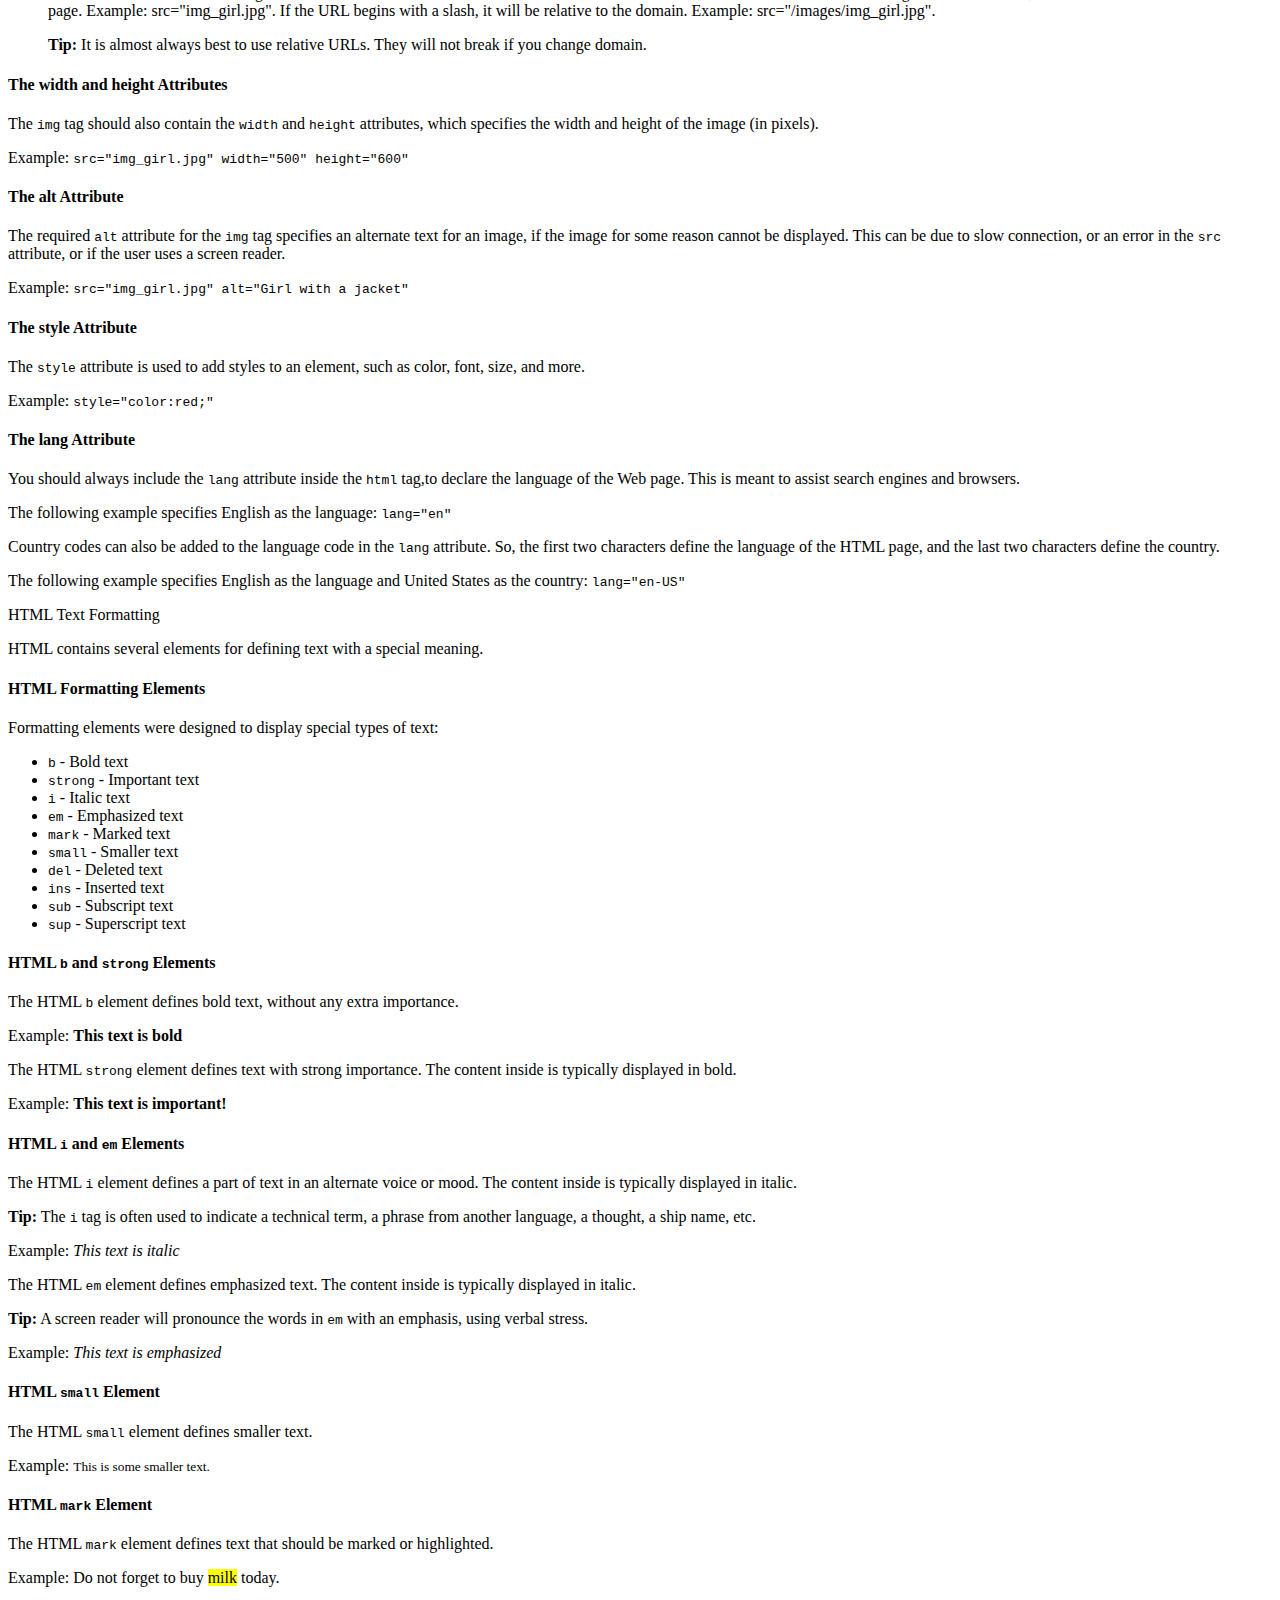
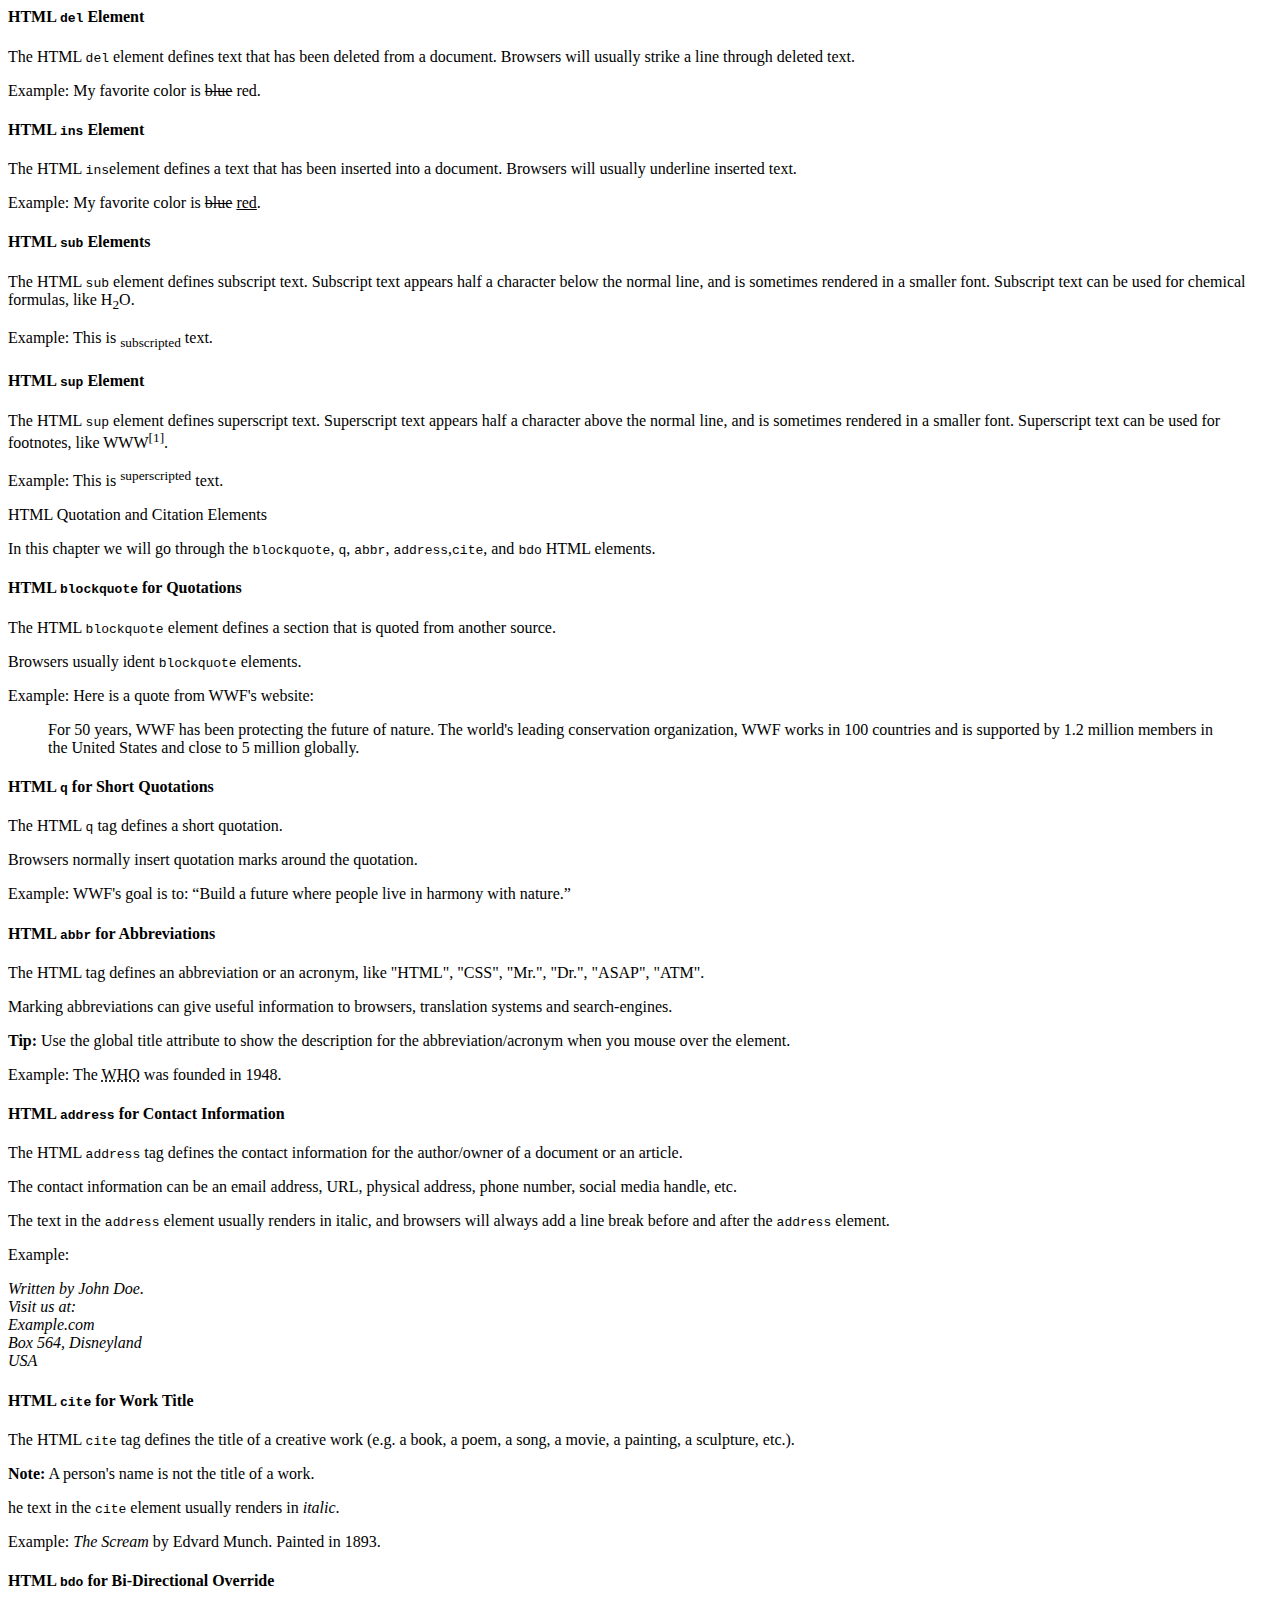
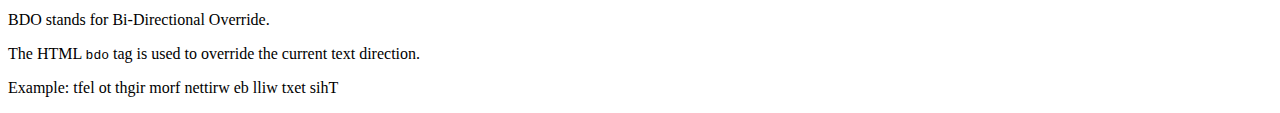
==== commit e594ba72: "ids changed" ====
--- a/Documentation_page.html
+++ b/Documentation_page.html
@@ -16,10 +16,10 @@
             User Story #12: Each element with the class of nav-link should contain text that corresponds to the header text within each section 
             User Story #13: When I click on a navbar element, the page should navigate to the corresponding section of the main-doc element -->
             <li><a class="nav-link" href="#Introduction">Introduction</a></li>
-            <li><a class="nav-link" href="#HTML_Basic_Examples">Basic</a></li>
-            <li><a class="nav-link" href="#HTML_Attributes">Attributes</a></li>
-            <li><a class="nav-link" href="#HTML_Text_Formatting">Formatting</a></li>
-            <li><a class="nav-link" href="#HTML_Quotation_and_Citation_Elements">Quotation</a></li>
+            <li><a class="nav-link" href="#HTML_Basic_Examples">HTML Basic Examples</a></li>
+            <li><a class="nav-link" href="#HTML_Attributes">HTML Attributes</a></li>
+            <li><a class="nav-link" href="#HTML_Text_Formatting">HTML Text Formatting</a></li>
+            <li><a class="nav-link" href="#HTML_Quotation_and_Citation_Elements">HTML Quotation and Citation Elements</a></li>
         </ul>
     </nav>
 	<body>
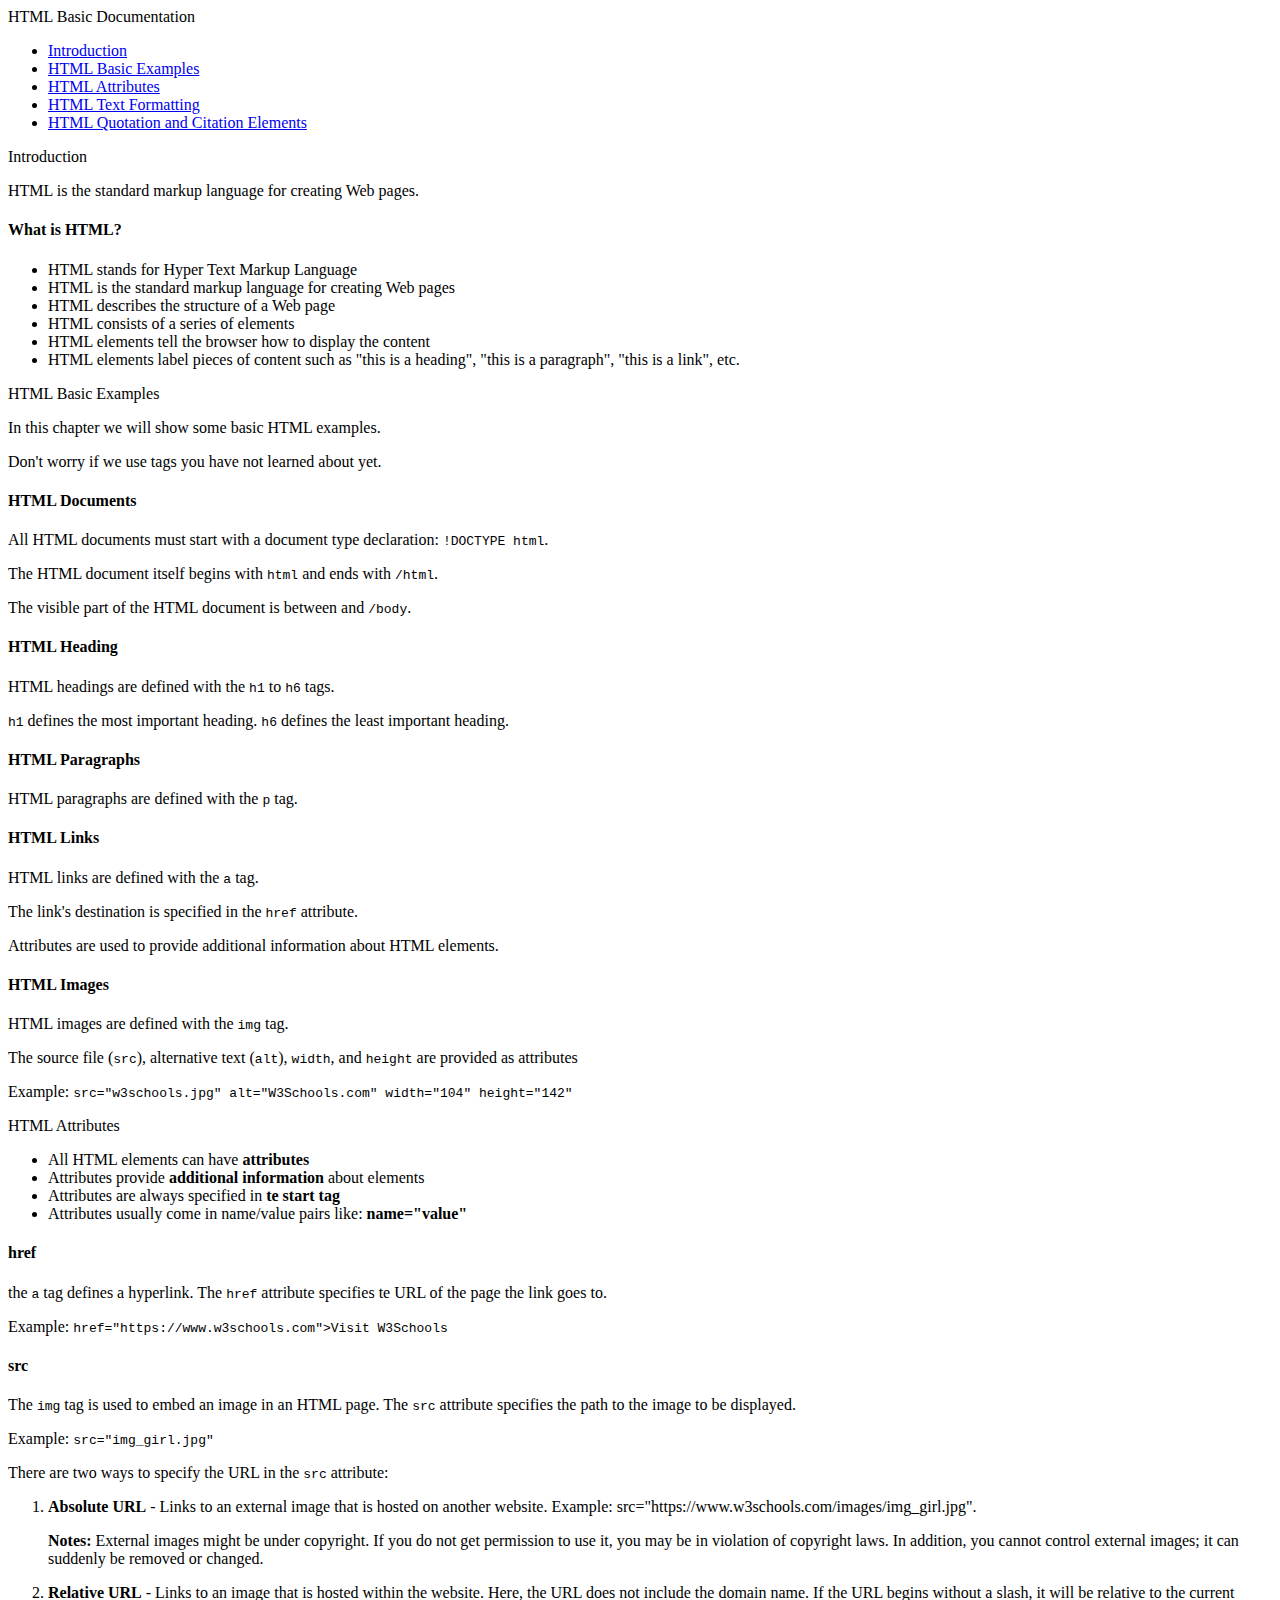
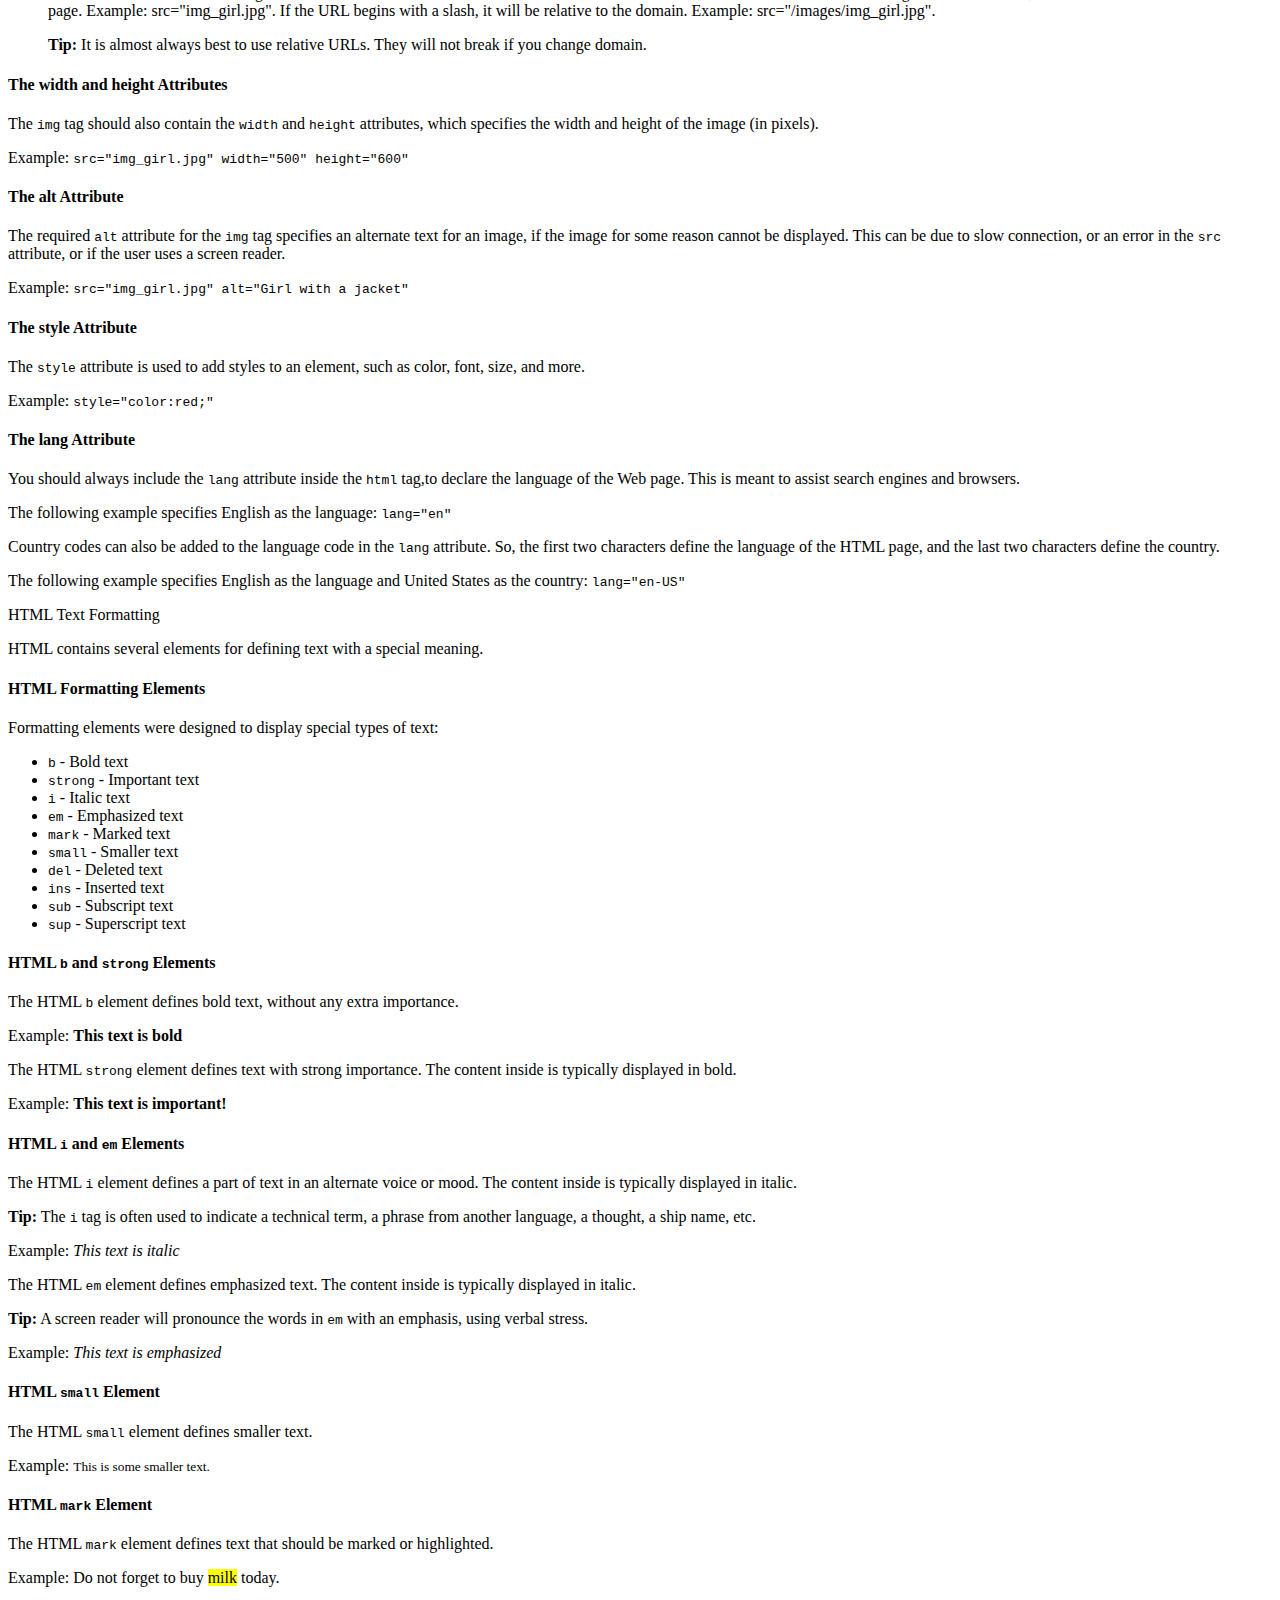
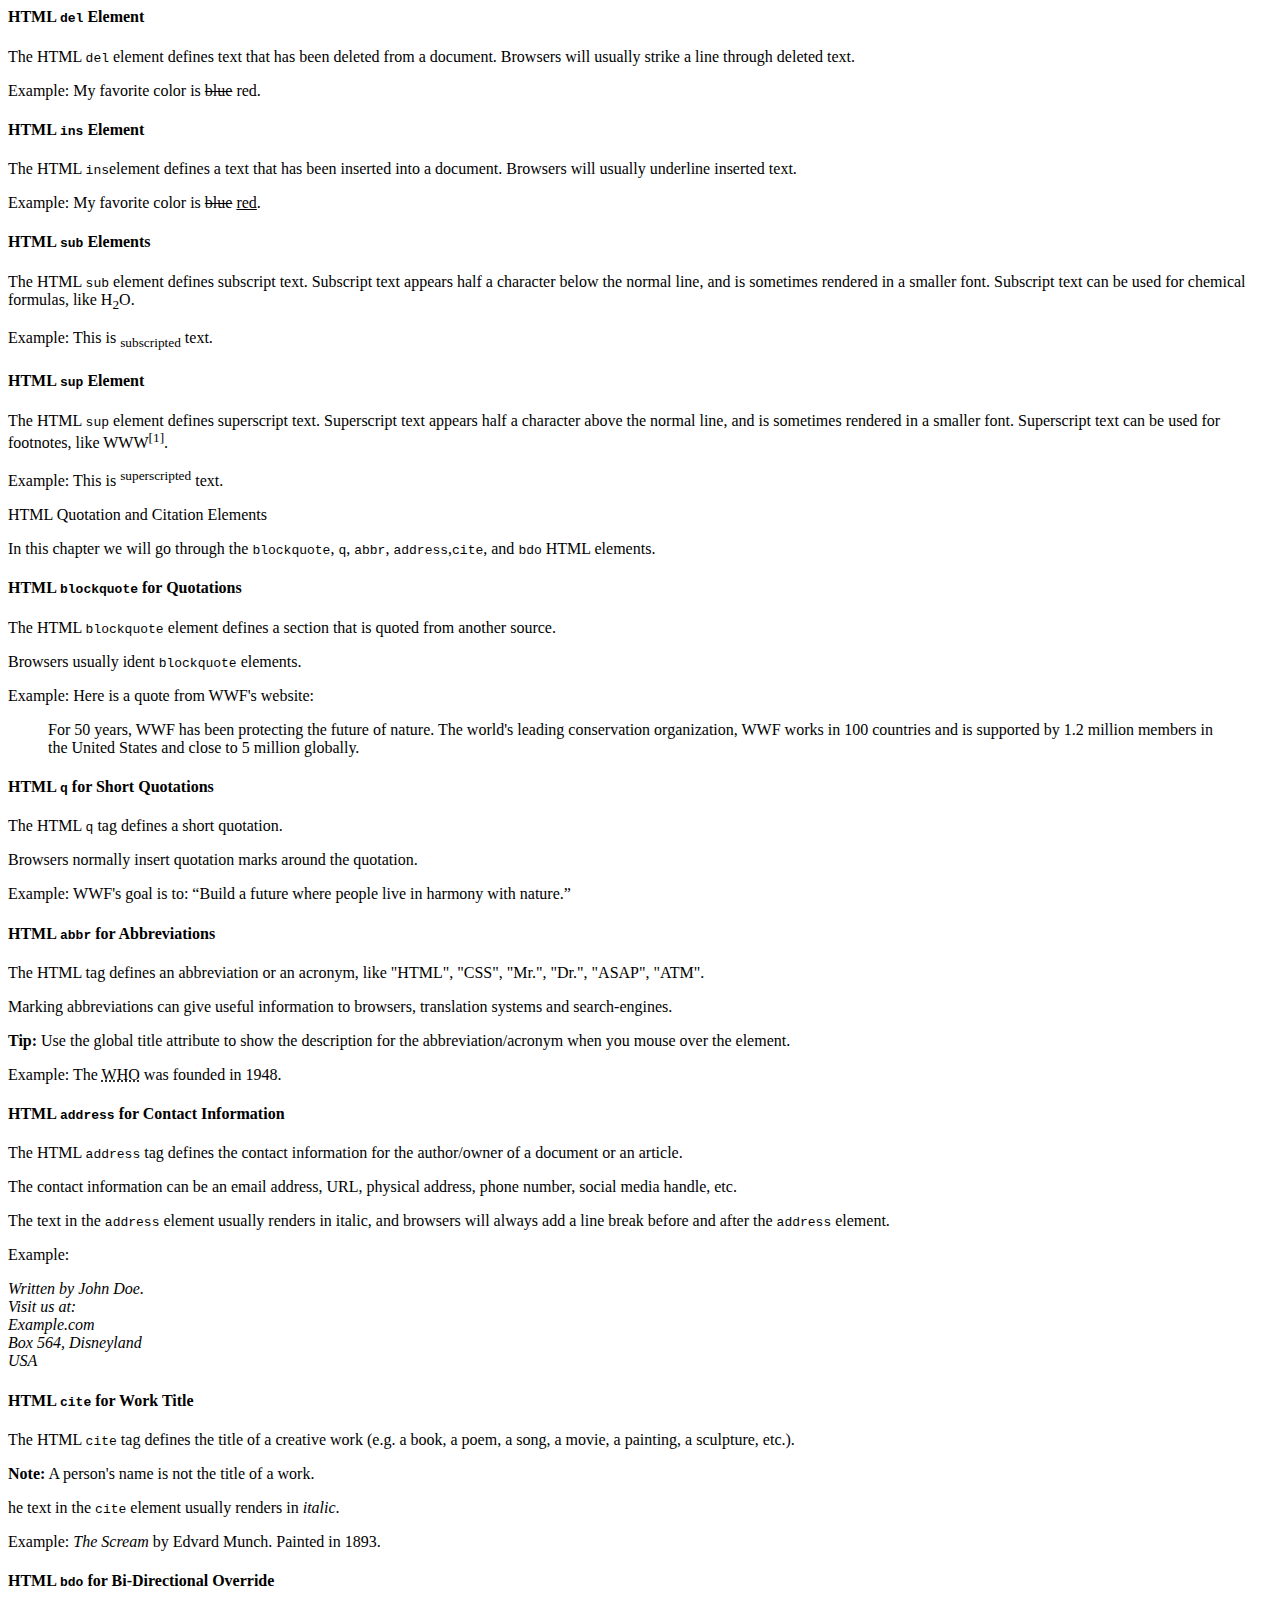
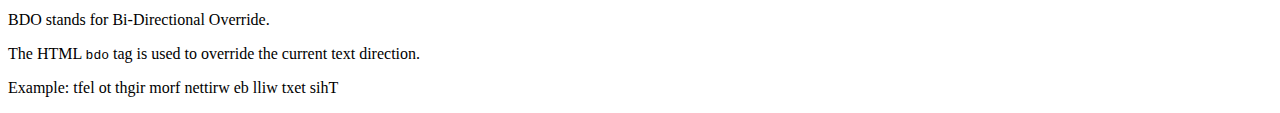
==== commit 149f7ca9: "corrected header" ====
--- a/Documentation_page.html
+++ b/Documentation_page.html
@@ -29,7 +29,7 @@
 			<section class="main-section" id="Introduction">
                 <!-- User Story #3: The first element within each .main-section should be a header element which contains text that describes the topic of that section 
                 User Story #4: Each section element with the class of main-section should also have an id that corresponds with the text of each header contained within it. Any spaces should be replaced with underscores -->
-				<header>Introduccion</header>
+				<header>Introduction</header>
 				<p>
 					HTML is the standard markup language for creating Web pages.
 				</p>
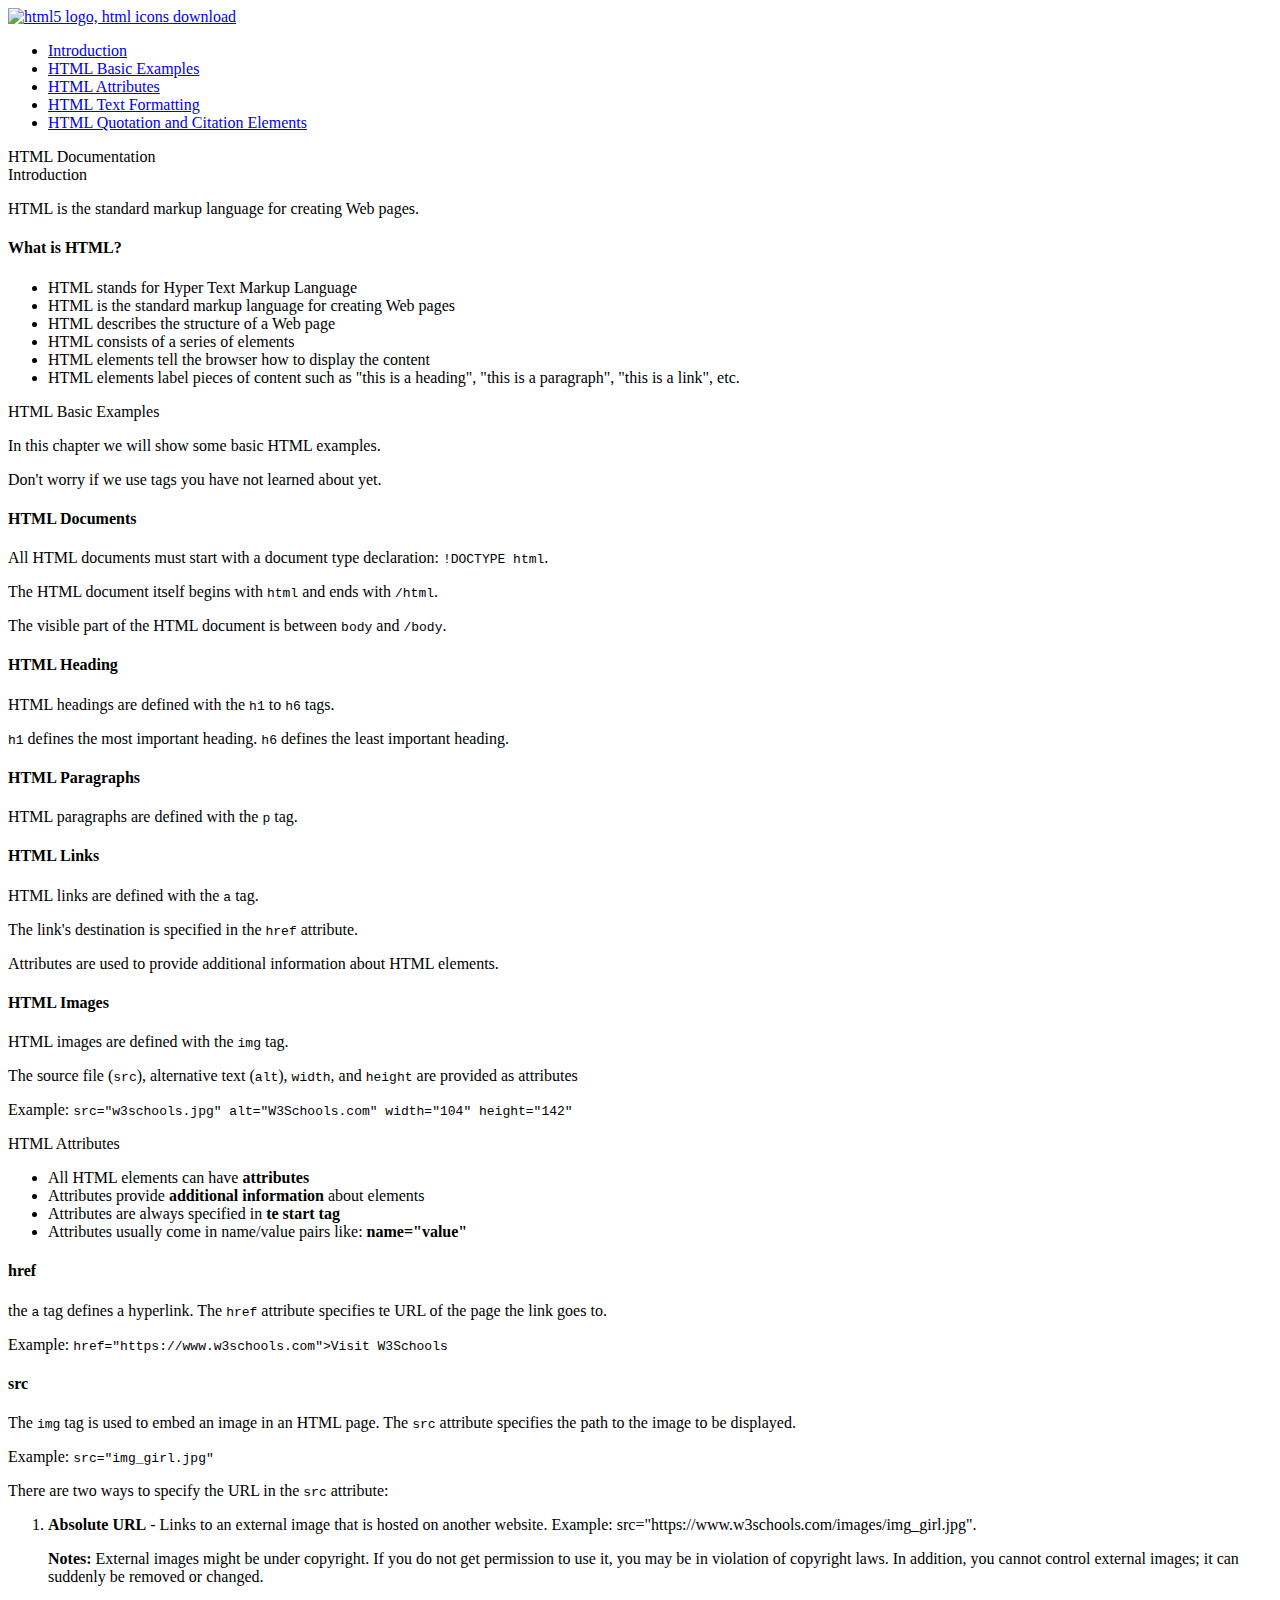
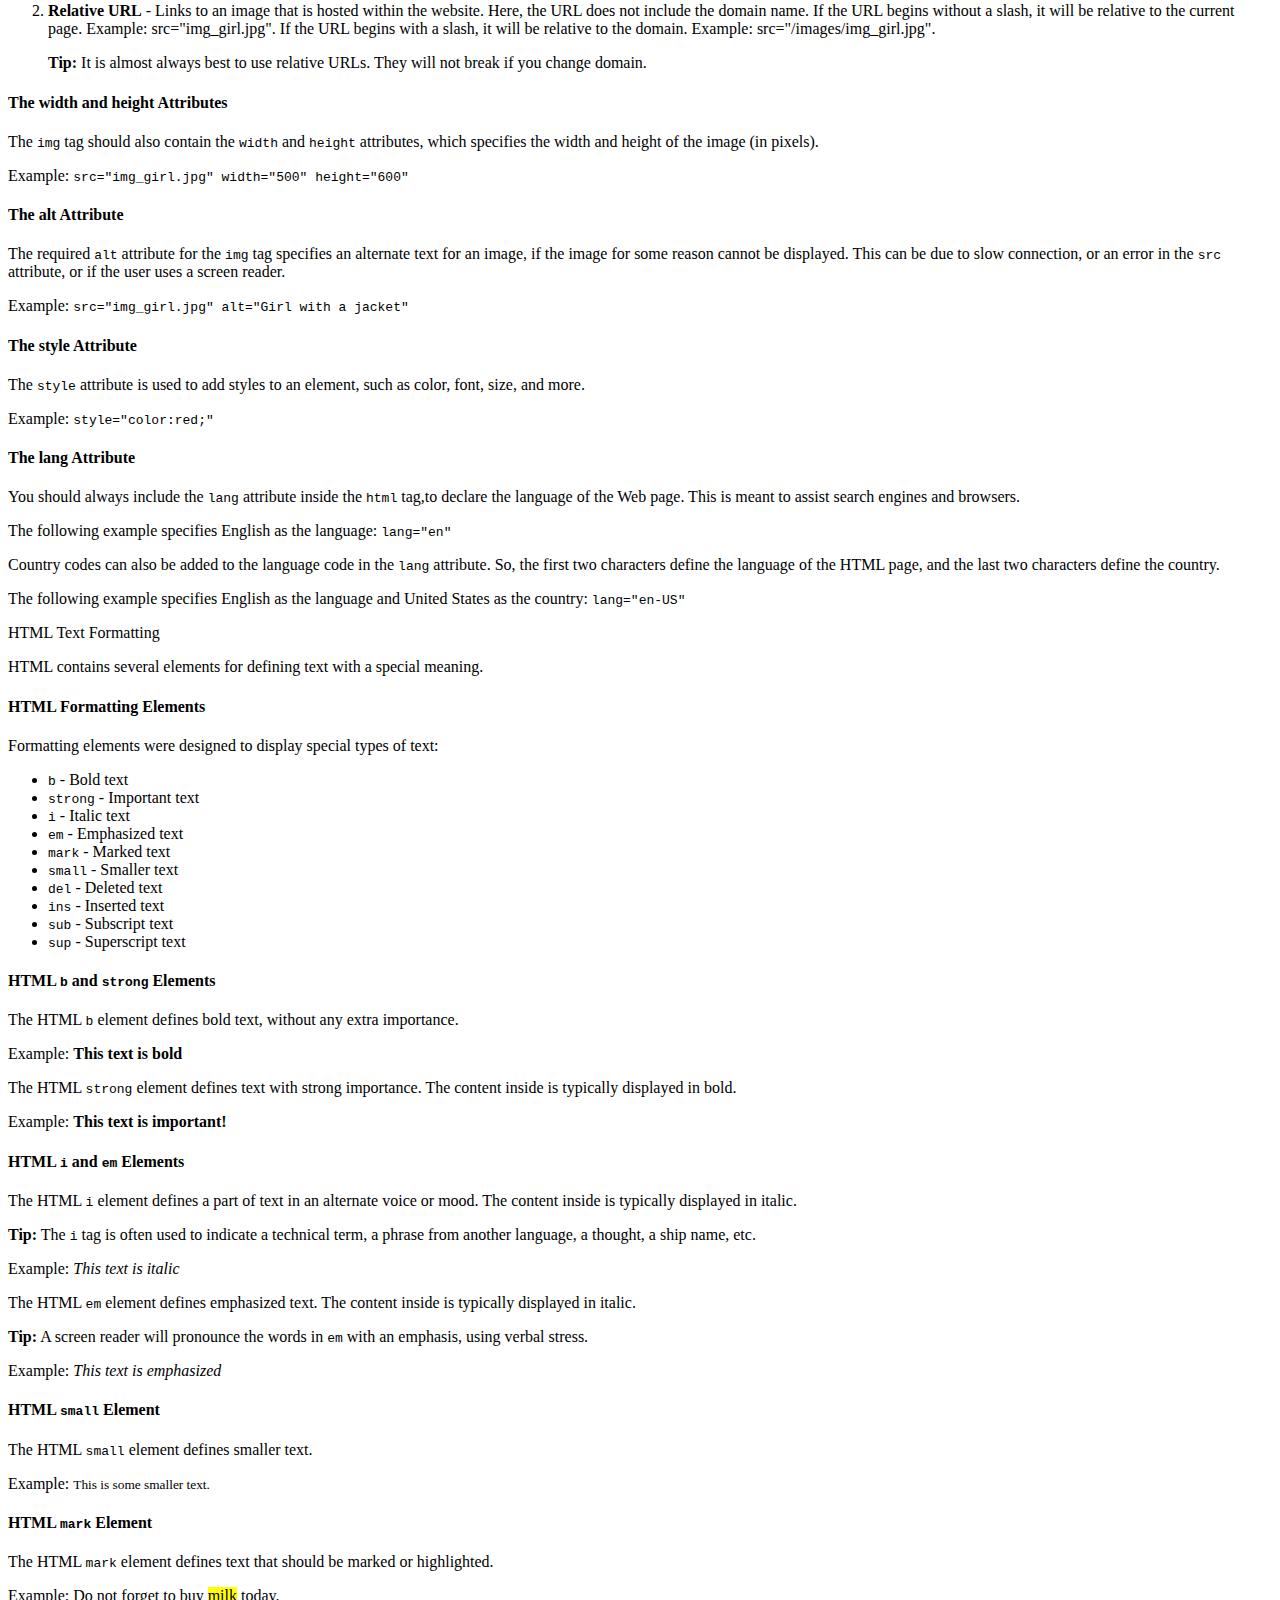
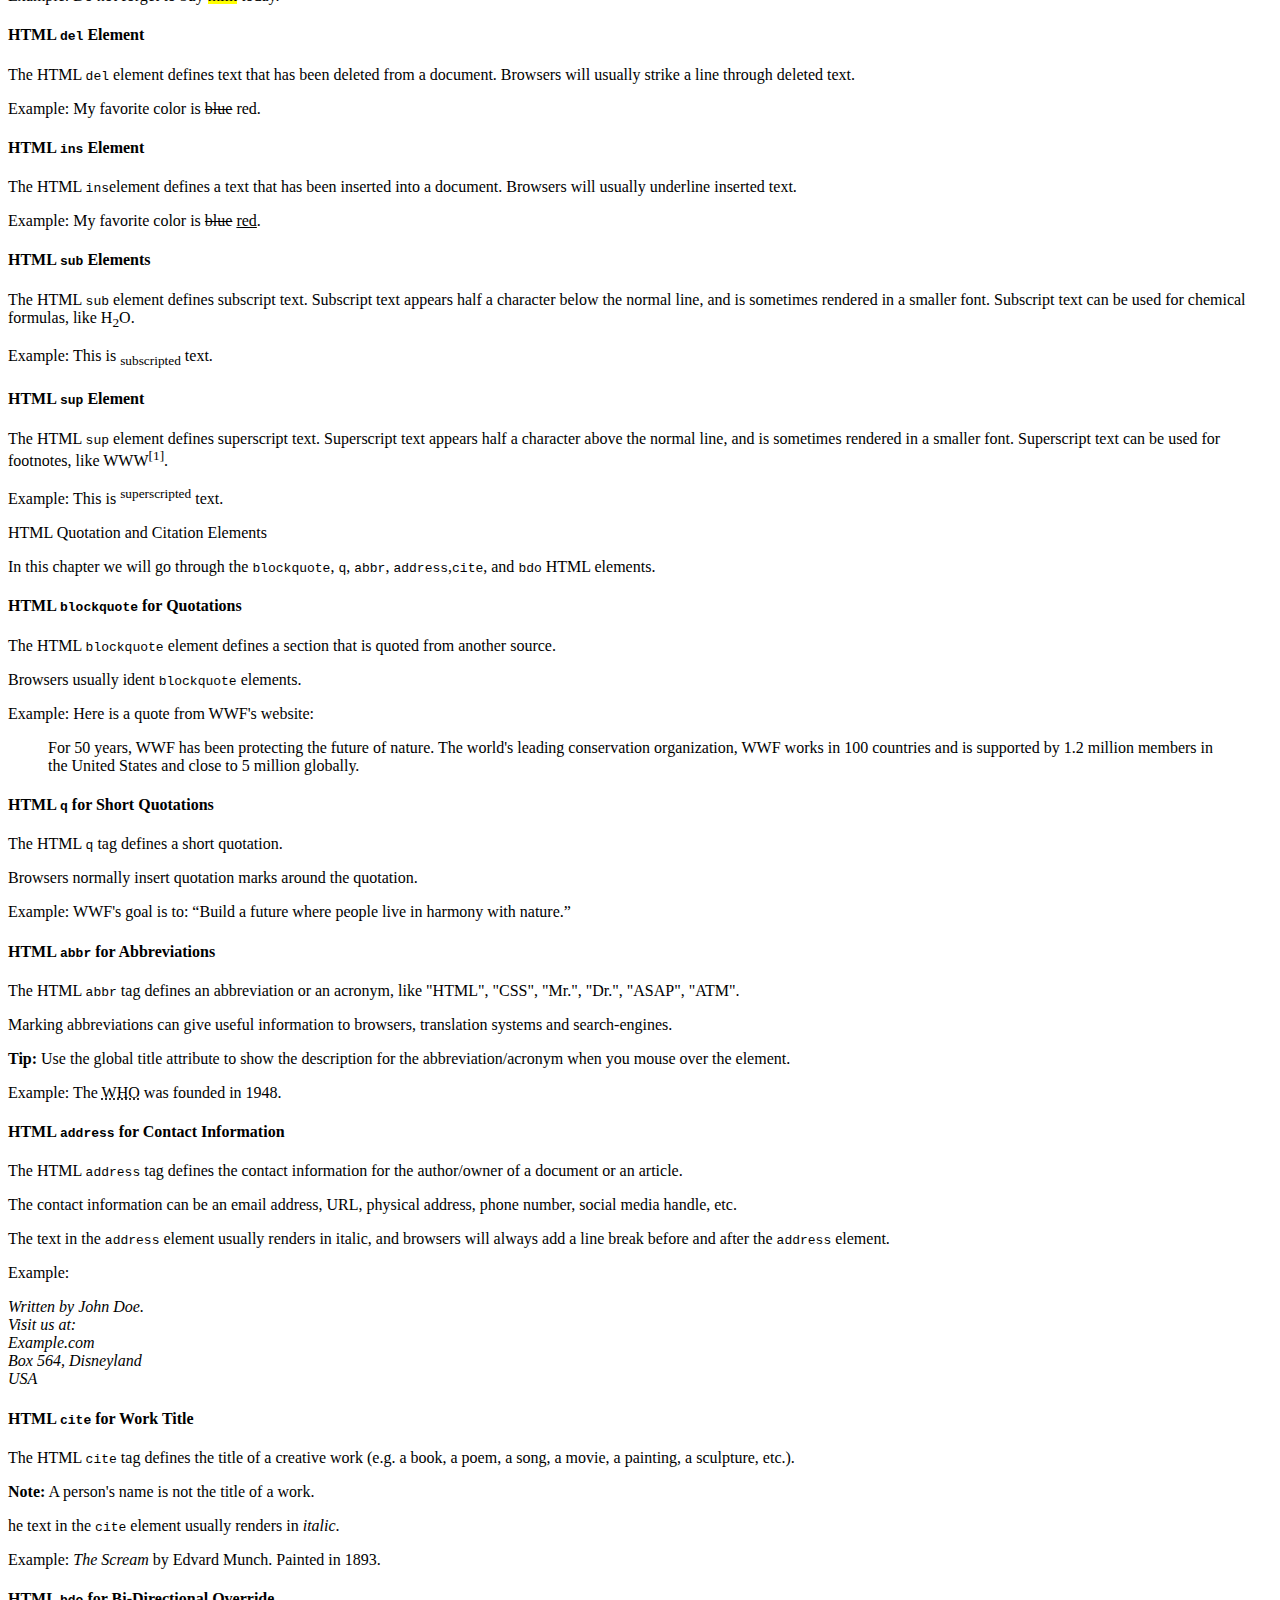
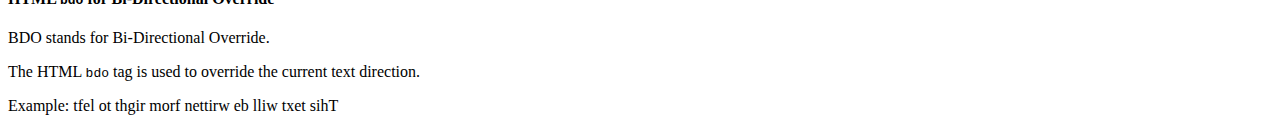
==== commit f14d4156: "end project" ====
--- a/Documentation_page.html
+++ b/Documentation_page.html
@@ -6,206 +6,297 @@
 		<meta name="viewport" content="width=device-width, initial-scale=1.0" />
 		<title>Documentation</title>
 	</head>
-    <!-- User Story #8: I can see a nav element with a corresponding id="navbar" -->
-    <nav id="navbar">
-        <!-- User Story #9: The navbar element should contain one header element which contains text that describes the topic of the technical documentation 
+	<!-- User Story #8: I can see a nav element with a corresponding id="navbar" -->
+	<nav id="navbar">
+		<!-- User Story #9: The navbar element should contain one header element which contains text that describes the topic of the technical documentation 
         User Story #11: The header element in the navbar must come before any link (a) elements in the navbar -->
-        <header>HTML Basic Documentation</header>
-        <ul>
-            <!-- User Story #10: Additionally, the navbar should contain link (a) elements with the class of nav-link. There should be one for every element with the class main-section 
+		<header><a href="https://www.freepnglogos.com/pics/html5-logo" title="Image from freepnglogos.com"><img src="https://www.freepnglogos.com/uploads/html5-logo-png/html5-logo-html-icons-download-14.png" width="100" alt="html5 logo, html icons download" /></a></header>
+		<ul>
+			<!-- User Story #10: Additionally, the navbar should contain link (a) elements with the class of nav-link. There should be one for every element with the class main-section 
             User Story #12: Each element with the class of nav-link should contain text that corresponds to the header text within each section 
             User Story #13: When I click on a navbar element, the page should navigate to the corresponding section of the main-doc element -->
-            <li><a class="nav-link" href="#Introduction">Introduction</a></li>
-            <li><a class="nav-link" href="#HTML_Basic_Examples">HTML Basic Examples</a></li>
-            <li><a class="nav-link" href="#HTML_Attributes">HTML Attributes</a></li>
-            <li><a class="nav-link" href="#HTML_Text_Formatting">HTML Text Formatting</a></li>
-            <li><a class="nav-link" href="#HTML_Quotation_and_Citation_Elements">HTML Quotation and Citation Elements</a></li>
-        </ul>
-    </nav>
+			<li><a class="nav-link" href="#Introduction">Introduction</a></li>
+			<li>
+				<a class="nav-link" href="#HTML_Basic_Examples">HTML Basic Examples</a>
+			</li>
+			<li>
+				<a class="nav-link" href="#HTML_Attributes">HTML Attributes</a>
+			</li>
+			<li>
+				<a class="nav-link" href="#HTML_Text_Formatting">HTML Text Formatting</a>
+			</li>
+			<li>
+				<a class="nav-link" href="#HTML_Quotation_and_Citation_Elements">HTML Quotation and Citation Elements</a>
+			</li>
+		</ul>
+	</nav>
 	<body>
-        <!-- User Story #1: I can see a main element with a corresponding id="main-doc", which contains the page's main content (technical documentation) -->
+		<!-- User Story #1: I can see a main element with a corresponding id="main-doc", which contains the page's main content (technical documentation) -->
 		<main id="main-doc">
-            <!-- User Story #2: Within the #main-doc element, I can see several section elements, each with a class of main-section. There should be a minimum of 5 -->
+            <header>HTML Documentation</header>
+			<!-- User Story #2: Within the #main-doc element, I can see several section elements, each with a class of main-section. There should be a minimum of 5 -->
 			<section class="main-section" id="Introduction">
-                <!-- User Story #3: The first element within each .main-section should be a header element which contains text that describes the topic of that section 
+				<!-- User Story #3: The first element within each .main-section should be a header element which contains text that describes the topic of that section 
                 User Story #4: Each section element with the class of main-section should also have an id that corresponds with the text of each header contained within it. Any spaces should be replaced with underscores -->
 				<header>Introduction</header>
-				<p>
-					HTML is the standard markup language for creating Web pages.
-				</p>
+				<p>HTML is the standard markup language for creating Web pages.</p>
 				<h4>What is HTML?</h4>
 				<ul>
-                    <!-- User Story #7: The .main-section elements should contain at least 5 li items total (not each) -->
+					<!-- User Story #7: The .main-section elements should contain at least 5 li items total (not each) -->
 					<li>HTML stands for Hyper Text Markup Language</li>
-					<li>
-						HTML is the standard markup language for creating Web
-						pages
-					</li>
+					<li>HTML is the standard markup language for creating Web pages</li>
 					<li>HTML describes the structure of a Web page</li>
 					<li>HTML consists of a series of elements</li>
+					<li>HTML elements tell the browser how to display the content</li>
+					<li>HTML elements label pieces of content such as "this is a heading", "this is a paragraph", "this is a link", etc.</li>
+				</ul>
+			</section>
+			<section class="main-section" id="HTML_Basic_Examples">
+				<header>HTML Basic Examples</header>
+				<!-- User Story #5: The .main-section elements should contain at least 10 p elements total (not each) -->
+				<p>In this chapter we will show some basic HTML examples.</p>
+				<p>Don't worry if we use tags you have not learned about yet.</p>
+				<h4>HTML Documents</h4>
+				<!-- User Story #6: The .main-section elements should contain at least 5 code elements total (not each) -->
+				<p>All HTML documents must start with a document type declaration: <code>!DOCTYPE html</code>.</p>
+				<p>The HTML document itself begins with <code>html</code> and ends with <code>/html</code>.</p>
+				<p>
+					The visible part of the HTML document is between
+					<code>body</code> and <code>/body</code>.
+				</p>
+				<h4>HTML Heading</h4>
+				<p>HTML headings are defined with the <code>h1</code> to <code>h6</code> tags.</p>
+				<p><code>h1</code> defines the most important heading. <code>h6</code> defines the least important heading.</p>
+				<h4>HTML Paragraphs</h4>
+				<p>HTML paragraphs are defined with the <code>p</code> tag.</p>
+				<h4>HTML Links</h4>
+				<p>HTML links are defined with the <code>a</code> tag.</p>
+				<p>
+					The link's destination is specified in the
+					<code>href</code> attribute.
+				</p>
+				<p>Attributes are used to provide additional information about HTML elements.</p>
+				<h4>HTML Images</h4>
+				<p>HTML images are defined with the <code>img</code> tag.</p>
+				<p>
+					The source file (<code>src</code>), alternative text (<code>alt</code>), <code>width</code>, and <code>height</code> are provided
+					as attributes
+				</p>
+				<p>
+					Example:
+					<code>src="w3schools.jpg" alt="W3Schools.com" width="104" height="142"</code>
+				</p>
+			</section>
+			<section class="main-section" id="HTML_Attributes">
+				<header>HTML Attributes</header>
+				<ul>
+					<li>All HTML elements can have <b>attributes</b></li>
+					<li>Attributes provide <b>additional information</b> about elements</li>
+					<li>Attributes are always specified in <b>te start tag</b></li>
 					<li>
-						HTML elements tell the browser how to display the
-						content
-					</li>
-					<li>
-						HTML elements label pieces of content such as "this is a
-						heading", "this is a paragraph", "this is a link", etc.
+						Attributes usually come in name/value pairs like:
+						<b>name="value"</b>
 					</li>
 				</ul>
-			</section>
-			<section class="main-section" id="HTML_Basic_Examples">
-                <header>HTML Basic Examples</header>
-                <!-- User Story #5: The .main-section elements should contain at least 10 p elements total (not each) -->
-                <p>In this chapter we will show some basic HTML examples.</p>
-                <p>Don't worry if we use tags you have not learned about yet.</p>
-                <h4>HTML Documents</h4>
-                <!-- User Story #6: The .main-section elements should contain at least 5 code elements total (not each) -->
-                <p>All HTML documents must start with a document type declaration: <code>!DOCTYPE html</code>.</p>
-                <p>The HTML document itself begins with <code>html</code> and ends with <code>/html</code>.</p>
-                <p>The visible part of the HTML document is between <code><body></code> and <code>/body</code>.</p>
-                <h4>HTML Heading</h4>
-                <p>HTML headings are defined with the <code>h1</code> to <code>h6</code> tags.</p>
-                <p><code>h1</code> defines the most important heading. <code>h6</code> defines the least important heading.</p>
-                <h4>HTML Paragraphs</h4>
-                <p>HTML paragraphs are defined with the <code>p</code> tag.</p>
-                <h4>HTML Links</h4>
-                <p>HTML links are defined with the <code>a</code> tag.</p>
-                <p>The link's destination is specified in the <code>href</code> attribute. </p>
-                <p>Attributes are used to provide additional information about HTML elements.</p>
-                <h4>HTML Images</h4>
-                <p>HTML images are defined with the <code>img</code> tag.</p>
-                <p>The source file (<code>src</code>), alternative text (<code>alt</code>), <code>width</code>, and <code>height</code> are provided as attributes</p>
-                <p>Example: <code>src="w3schools.jpg" alt="W3Schools.com" width="104" height="142"</code></p>
-            </section>
-			<section class="main-section" id="HTML_Attributes">
-                <header>HTML Attributes</header>
-                <ul>
-                    <li>All HTML elements can have <b>attributes</b></li>
-                    <li>Attributes provide <b>additional information</b> about elements</li>
-                    <li>Attributes are always specified in <b>te start tag</b></li>
-                    <li>Attributes usually come in name/value pairs like: <b>name="value"</b></li>
-                </ul>
-                <h4>href</h4>
-                <p>the <code>a</code> tag defines a hyperlink. The <code>href</code> attribute specifies te URL of the page the link goes to.</p>
-                <p>Example: <code>href="https://www.w3schools.com">Visit W3Schools</code></p>
-                <h4>src</h4>
-                <p>The <code>img</code> tag is used to embed an image in an HTML page. The <code>src</code> attribute specifies the path to the image to be displayed.</p>
-                <p>Example: <code>src="img_girl.jpg"</code></p>
-                <p>There are two ways to specify the URL in the <code>src</code> attribute:</p>
-                <ol>
-                    <li><b>Absolute URL</b> - Links to an external image that is hosted on another website. Example: src="https://www.w3schools.com/images/img_girl.jpg".</li>
-                    <p><b>Notes:</b> External images might be under copyright. If you do not get permission to use it, you may be in violation of copyright laws. In addition, you cannot control external images; it can suddenly be removed or changed.</p>
-                    <li><b>Relative URL</b> - Links to an image that is hosted within the website. Here, the URL does not include the domain name. If the URL begins without a slash, it will be relative to the current page. Example: src="img_girl.jpg". If the URL begins with a slash, it will be relative to the domain. Example: src="/images/img_girl.jpg".</li>
-                    <p><b>Tip:</b> It is almost always best to use relative URLs. They will not break if you change domain.</p>
-                </ol>
-                <h4>The width and height Attributes</h4>
-                <p>The <code>img</code> tag should also contain the <code>width</code> and <code>height</code> attributes, which specifies the width and height of the image (in pixels).</p>
-                <p>Example: <code>src="img_girl.jpg" width="500" height="600"</code></p>
-                <h4>The alt Attribute</h4>
-                <p>The required <code>alt</code> attribute for the <code>img</code> tag specifies an alternate text for an image, if the image for some reason cannot be displayed. This can be due to slow connection, or an error in the <code>src</code> attribute, or if the user uses a screen reader.</p>
-                <p>Example: <code>src="img_girl.jpg" alt="Girl with a jacket"</code></p>
-                <h4>The style Attribute</h4>
-                <p>The <code>style</code> attribute is used to add styles to an element, such as color, font, size, and more.</p>
-                <p>Example: <code>style="color:red;"</code></p>
-                <h4>The lang Attribute</h4>
-                <p>You should always include the <code>lang</code> attribute inside the <code>html</code> tag,to declare the language of the Web page. This is meant to assist search engines and browsers.</p>
-                <p>The following example specifies English as the language: <code>lang="en"</code></p>
-                <p>Country codes can also be added to the language code in the <code>lang</code> attribute. So, the first two characters define the language of the HTML page, and the last two characters define the country.</p>
-                <p>The following example specifies English as the language and United States as the country: <code>lang="en-US"</code></p>
-            </section>
+				<h4>href</h4>
+				<p>the <code>a</code> tag defines a hyperlink. The <code>href</code> attribute specifies te URL of the page the link goes to.</p>
+				<p>
+					Example:
+					<code>href="https://www.w3schools.com">Visit W3Schools</code>
+				</p>
+				<h4>src</h4>
+				<p>
+					The <code>img</code> tag is used to embed an image in an HTML page. The <code>src</code> attribute specifies the path to the image
+					to be displayed.
+				</p>
+				<p>Example: <code>src="img_girl.jpg"</code></p>
+				<p>
+					There are two ways to specify the URL in the
+					<code>src</code> attribute:
+				</p>
+				<ol>
+					<li>
+						<b>Absolute URL</b> - Links to an external image that is hosted on another website. Example:
+						src="https://www.w3schools.com/images/img_girl.jpg".
+					</li>
+					<p>
+						<b>Notes:</b> External images might be under copyright. If you do not get permission to use it, you may be in violation of
+						copyright laws. In addition, you cannot control external images; it can suddenly be removed or changed.
+					</p>
+					<li>
+						<b>Relative URL</b> - Links to an image that is hosted within the website. Here, the URL does not include the domain name. If
+						the URL begins without a slash, it will be relative to the current page. Example: src="img_girl.jpg". If the URL begins with a
+						slash, it will be relative to the domain. Example: src="/images/img_girl.jpg".
+					</li>
+					<p><b>Tip:</b> It is almost always best to use relative URLs. They will not break if you change domain.</p>
+				</ol>
+				<h4>The width and height Attributes</h4>
+				<p>
+					The <code>img</code> tag should also contain the <code>width</code> and <code>height</code> attributes, which specifies the width
+					and height of the image (in pixels).
+				</p>
+				<p>
+					Example:
+					<code>src="img_girl.jpg" width="500" height="600"</code>
+				</p>
+				<h4>The alt Attribute</h4>
+				<p>
+					The required <code>alt</code> attribute for the <code>img</code> tag specifies an alternate text for an image, if the image for
+					some reason cannot be displayed. This can be due to slow connection, or an error in the <code>src</code> attribute, or if the user
+					uses a screen reader.
+				</p>
+				<p>
+					Example:
+					<code>src="img_girl.jpg" alt="Girl with a jacket"</code>
+				</p>
+				<h4>The style Attribute</h4>
+				<p>The <code>style</code> attribute is used to add styles to an element, such as color, font, size, and more.</p>
+				<p>Example: <code>style="color:red;"</code></p>
+				<h4>The lang Attribute</h4>
+				<p>
+					You should always include the <code>lang</code> attribute inside the <code>html</code> tag,to declare the language of the Web
+					page. This is meant to assist search engines and browsers.
+				</p>
+				<p>
+					The following example specifies English as the language:
+					<code>lang="en"</code>
+				</p>
+				<p>
+					Country codes can also be added to the language code in the
+					<code>lang</code> attribute. So, the first two characters define the language of the HTML page, and the last two characters define
+					the country.
+				</p>
+				<p>The following example specifies English as the language and United States as the country: <code>lang="en-US"</code></p>
+			</section>
 			<section class="main-section" id="HTML_Text_Formatting">
-                <header>HTML Text Formatting</header>
-                <p>HTML contains several elements for defining text with a special meaning.</p>
-                <h4>HTML Formatting Elements</h4>
-                <p>Formatting elements were designed to display special types of text:</p>
-                <ul>
-                    <li><code>b</code> - Bold text</li>
-                    <li><code>strong</code> - Important text</li>
-                    <li><code>i</code> - Italic text</li>
-                    <li><code>em</code> - Emphasized text</li>
-                    <li><code>mark</code> - Marked text</li>
-                    <li><code>small</code> - Smaller text</li>
-                    <li><code>del</code> - Deleted text</li>
-                    <li><code>ins</code> - Inserted text</li>
-                    <li><code>sub</code> - Subscript text</li>
-                    <li><code>sup</code> - Superscript text</li>
-                </ul>
-                <h4>HTML <code>b</code> and <code>strong</code> Elements</h4>
-                <p>The HTML <code>b</code> element defines bold text, without any extra importance.</p>
-                <p>Example: <b>This text is bold</b></p>
-                <p>The HTML <code>strong</code> element defines text with strong importance. The content inside is typically displayed in bold.</p>
-                <p>Example: <strong>This text is important!</strong></p>
-                <h4>HTML <code>i</code> and <code>em</code> Elements</h4>
-                <p>The HTML <code>i</code> element defines a part of text in an alternate voice or mood. The content inside is typically displayed in italic.</p>
-                <p><b>Tip:</b> The <code>i</code> tag is often used to indicate a technical term, a phrase from another language, a thought, a ship name, etc.</p>
-                <p>Example: <i>This text is italic</i></p>
-                <p>The HTML <code>em</code> element defines emphasized text. The content inside is typically displayed in italic.</p>
-                <p><b>Tip:</b> A screen reader will pronounce the words in <code>em</code> with an emphasis, using verbal stress.</p>
-                <p>Example: <em>This text is emphasized</em></p>
-                <h4>HTML <code>small</code> Element</h4>
-                <p>The HTML <code>small</code> element defines smaller text.</p>
-                <p>Example: <small>This is some smaller text.</small></p>
-                <h4>HTML <code>mark</code> Element</h4>
-                <p>The HTML <code>mark</code> element defines text that should be marked or highlighted.</p>
-                <p>Example: Do not forget to buy <mark>milk</mark> today.</p>
-                <h4>HTML <code>del</code> Element</h4>
-                <p>The HTML <code>del</code> element defines text that has been deleted from a document. Browsers will usually strike a line through deleted text.</p>
-                <p>Example: My favorite color is <del>blue</del> red.</p>
-                <h4>HTML <code>ins</code> Element</h4>
-                <p>The HTML <code>ins</code>element defines a text that has been inserted into a document. Browsers will usually underline inserted text.</p>
-                <p>Example: My favorite color is <del>blue</del> <ins>red</ins>.</p>
-                <h4>HTML <code>sub</code> Elements</h4>
-                <p>The HTML <code>sub</code> element defines subscript text. Subscript text appears half a character below the normal line, and is sometimes rendered in a smaller font. Subscript text can be used for chemical formulas, like H<sub>2</sub>O.</p>
-                <p>Example: This is <sub>subscripted</sub> text.</p>
-                <h4>HTML <code>sup</code> Element</h4>
-                <p>The HTML <code>sup</code> element defines superscript text. Superscript text appears half a character above the normal line, and is sometimes rendered in a smaller font. Superscript text can be used for footnotes, like WWW<sup>[1]</sup>.</p>
-                <p>Example: This is <sup>superscripted</sup> text.</p>
-            </section>
+				<header>HTML Text Formatting</header>
+				<p>HTML contains several elements for defining text with a special meaning.</p>
+				<h4>HTML Formatting Elements</h4>
+				<p>Formatting elements were designed to display special types of text:</p>
+				<ul>
+					<li><code>b</code> - Bold text</li>
+					<li><code>strong</code> - Important text</li>
+					<li><code>i</code> - Italic text</li>
+					<li><code>em</code> - Emphasized text</li>
+					<li><code>mark</code> - Marked text</li>
+					<li><code>small</code> - Smaller text</li>
+					<li><code>del</code> - Deleted text</li>
+					<li><code>ins</code> - Inserted text</li>
+					<li><code>sub</code> - Subscript text</li>
+					<li><code>sup</code> - Superscript text</li>
+				</ul>
+				<h4>HTML <code>b</code> and <code>strong</code> Elements</h4>
+				<p>The HTML <code>b</code> element defines bold text, without any extra importance.</p>
+				<p>Example: <b>This text is bold</b></p>
+				<p>The HTML <code>strong</code> element defines text with strong importance. The content inside is typically displayed in bold.</p>
+				<p>Example: <strong>This text is important!</strong></p>
+				<h4>HTML <code>i</code> and <code>em</code> Elements</h4>
+				<p>
+					The HTML <code>i</code> element defines a part of text in an alternate voice or mood. The content inside is typically displayed in
+					italic.
+				</p>
+				<p>
+					<b>Tip:</b> The <code>i</code> tag is often used to indicate a technical term, a phrase from another language, a thought, a ship
+					name, etc.
+				</p>
+				<p>Example: <i>This text is italic</i></p>
+				<p>The HTML <code>em</code> element defines emphasized text. The content inside is typically displayed in italic.</p>
+				<p><b>Tip:</b> A screen reader will pronounce the words in <code>em</code> with an emphasis, using verbal stress.</p>
+				<p>Example: <em>This text is emphasized</em></p>
+				<h4>HTML <code>small</code> Element</h4>
+				<p>The HTML <code>small</code> element defines smaller text.</p>
+				<p>Example: <small>This is some smaller text.</small></p>
+				<h4>HTML <code>mark</code> Element</h4>
+				<p>The HTML <code>mark</code> element defines text that should be marked or highlighted.</p>
+				<p>Example: Do not forget to buy <mark>milk</mark> today.</p>
+				<h4>HTML <code>del</code> Element</h4>
+				<p>
+					The HTML <code>del</code> element defines text that has been deleted from a document. Browsers will usually strike a line through
+					deleted text.
+				</p>
+				<p>Example: My favorite color is <del>blue</del> red.</p>
+				<h4>HTML <code>ins</code> Element</h4>
+				<p>
+					The HTML <code>ins</code>element defines a text that has been inserted into a document. Browsers will usually underline inserted
+					text.
+				</p>
+				<p>Example: My favorite color is <del>blue</del> <ins>red</ins>.</p>
+				<h4>HTML <code>sub</code> Elements</h4>
+				<p>
+					The HTML <code>sub</code> element defines subscript text. Subscript text appears half a character below the normal line, and is
+					sometimes rendered in a smaller font. Subscript text can be used for chemical formulas, like H<sub>2</sub>O.
+				</p>
+				<p>Example: This is <sub>subscripted</sub> text.</p>
+				<h4>HTML <code>sup</code> Element</h4>
+				<p>
+					The HTML <code>sup</code> element defines superscript text. Superscript text appears half a character above the normal line, and
+					is sometimes rendered in a smaller font. Superscript text can be used for footnotes, like WWW<sup>[1]</sup>.
+				</p>
+				<p>Example: This is <sup>superscripted</sup> text.</p>
+			</section>
 			<section class="main-section" id="HTML_Quotation_and_Citation_Elements">
-                <header>HTML Quotation and Citation Elements</header>
-                <p>In this chapter we will go through the <code>blockquote</code>, <code>q</code>, <code>abbr</code>, <code>address</code>,<code>cite</code>, and <code>bdo</code> HTML elements.</p>
-                <h4>HTML <code>blockquote</code> for Quotations</h4>
-                <p>The HTML <code>blockquote</code> element defines a section that is quoted from another source.</p>
-                <p>Browsers usually ident <code>blockquote</code> elements.</p>
-                <p>Example: Here is a quote from WWF's website:</p>
-                <blockquote cite="http://www.worldwildlife.org/who/index.html">
-                    For 50 years, WWF has been protecting the future of nature.
-                    The world's leading conservation organization,
-                    WWF works in 100 countries and is supported by
-                    1.2 million members in the United States and
-                    close to 5 million globally.
-                </blockquote> 
-                <h4>HTML <code>q</code> for Short Quotations</h4>
-                <p>The HTML <code>q</code> tag defines a short quotation.</p>
-                <p>Browsers normally insert quotation marks around the quotation.</p>
-                <p>Example: WWF's goal is to: <q>Build a future where people live in harmony with nature.</q></p>
-                <h4>HTML <code>abbr</code> for Abbreviations</h4>
-                <p>The HTML <code></code> tag defines an abbreviation or an acronym, like "HTML", "CSS", "Mr.", "Dr.", "ASAP", "ATM".</p>
-                <p>Marking abbreviations can give useful information to browsers, translation systems and search-engines.</p>
-                <p><b>Tip:</b> Use the global title attribute to show the description for the abbreviation/acronym when you mouse over the element.</p>
-                <p>Example: The <abbr title="World Health Organization">WHO</abbr> was founded in 1948.</p> 
-                <h4>HTML <code>address</code> for Contact Information</h4>
-                <p>The HTML <code>address</code> tag defines the contact information for the author/owner of a document or an article.</p>
-                <p>The contact information can be an email address, URL, physical address, phone number, social media handle, etc.</p>
-                <p>The text in the <code>address</code> element usually renders in italic, and browsers will always add a line break before and after the <code>address</code> element.</p>
-                <p>Example:</p>
-                <address>
-                    Written by John Doe.<br>
-                    Visit us at:<br>
-                    Example.com<br>
-                    Box 564, Disneyland<br>
-                    USA
-                </address> 
-                <h4>HTML <code>cite</code> for Work Title</h4>
-                <p>The HTML <code>cite</code> tag defines the title of a creative work (e.g. a book, a poem, a song, a movie, a painting, a sculpture, etc.).</p>
-                <p><b>Note:</b> A person's name is not the title of a work.</p>
-                <p>he text in the <code>cite</code> element usually renders in <i>italic</i>.</p>
-                <p>Example: <cite>The Scream</cite> by Edvard Munch. Painted in 1893.</p>
-                <h4>HTML <code>bdo</code> for Bi-Directional Override</h4>
-                <p>BDO stands for Bi-Directional Override.</p>
-                <p>The HTML <code>bdo</code> tag is used to override the current text direction.</p>
-                <p>Example: <bdo dir="rtl">This text will be written from right to left</bdo></p>
-            </section>
+				<header>HTML Quotation and Citation Elements</header>
+				<p>
+					In this chapter we will go through the
+					<code>blockquote</code>, <code>q</code>, <code>abbr</code>, <code>address</code>,<code>cite</code>, and <code>bdo</code> HTML
+					elements.
+				</p>
+				<h4>HTML <code>blockquote</code> for Quotations</h4>
+				<p>The HTML <code>blockquote</code> element defines a section that is quoted from another source.</p>
+				<p>Browsers usually ident <code>blockquote</code> elements.</p>
+				<p>Example: Here is a quote from WWF's website:</p>
+				<blockquote cite="http://www.worldwildlife.org/who/index.html">
+					For 50 years, WWF has been protecting the future of nature. The world's leading conservation organization, WWF works in 100
+					countries and is supported by 1.2 million members in the United States and close to 5 million globally.
+				</blockquote>
+				<h4>HTML <code>q</code> for Short Quotations</h4>
+				<p>The HTML <code>q</code> tag defines a short quotation.</p>
+				<p>Browsers normally insert quotation marks around the quotation.</p>
+				<p>
+					Example: WWF's goal is to:
+					<q>Build a future where people live in harmony with nature.</q>
+				</p>
+				<h4>HTML <code>abbr</code> for Abbreviations</h4>
+				<p>The HTML <code>abbr</code> tag defines an abbreviation or an acronym, like "HTML", "CSS", "Mr.", "Dr.", "ASAP", "ATM".</p>
+				<p>Marking abbreviations can give useful information to browsers, translation systems and search-engines.</p>
+				<p>
+					<b>Tip:</b> Use the global title attribute to show the description for the abbreviation/acronym when you mouse over the element.
+				</p>
+				<p>
+					Example: The
+					<abbr title="World Health Organization">WHO</abbr> was founded in 1948.
+				</p>
+				<h4>HTML <code>address</code> for Contact Information</h4>
+				<p>The HTML <code>address</code> tag defines the contact information for the author/owner of a document or an article.</p>
+				<p>The contact information can be an email address, URL, physical address, phone number, social media handle, etc.</p>
+				<p>
+					The text in the <code>address</code> element usually renders in italic, and browsers will always add a line break before and after
+					the <code>address</code> element.
+				</p>
+				<p>Example:</p>
+				<address>
+					Written by John Doe.<br />
+					Visit us at:<br />
+					Example.com<br />
+					Box 564, Disneyland<br />
+					USA
+				</address>
+				<h4>HTML <code>cite</code> for Work Title</h4>
+				<p>
+					The HTML <code>cite</code> tag defines the title of a creative work (e.g. a book, a poem, a song, a movie, a painting, a
+					sculpture, etc.).
+				</p>
+				<p><b>Note:</b> A person's name is not the title of a work.</p>
+				<p>he text in the <code>cite</code> element usually renders in <i>italic</i>.</p>
+				<p>Example: <cite>The Scream</cite> by Edvard Munch. Painted in 1893.</p>
+				<h4>HTML <code>bdo</code> for Bi-Directional Override</h4>
+				<p>BDO stands for Bi-Directional Override.</p>
+				<p>The HTML <code>bdo</code> tag is used to override the current text direction.</p>
+				<p>
+					Example:
+					<bdo dir="rtl">This text will be written from right to left</bdo>
+				</p>
+			</section>
 		</main>
 	</body>
 </html>
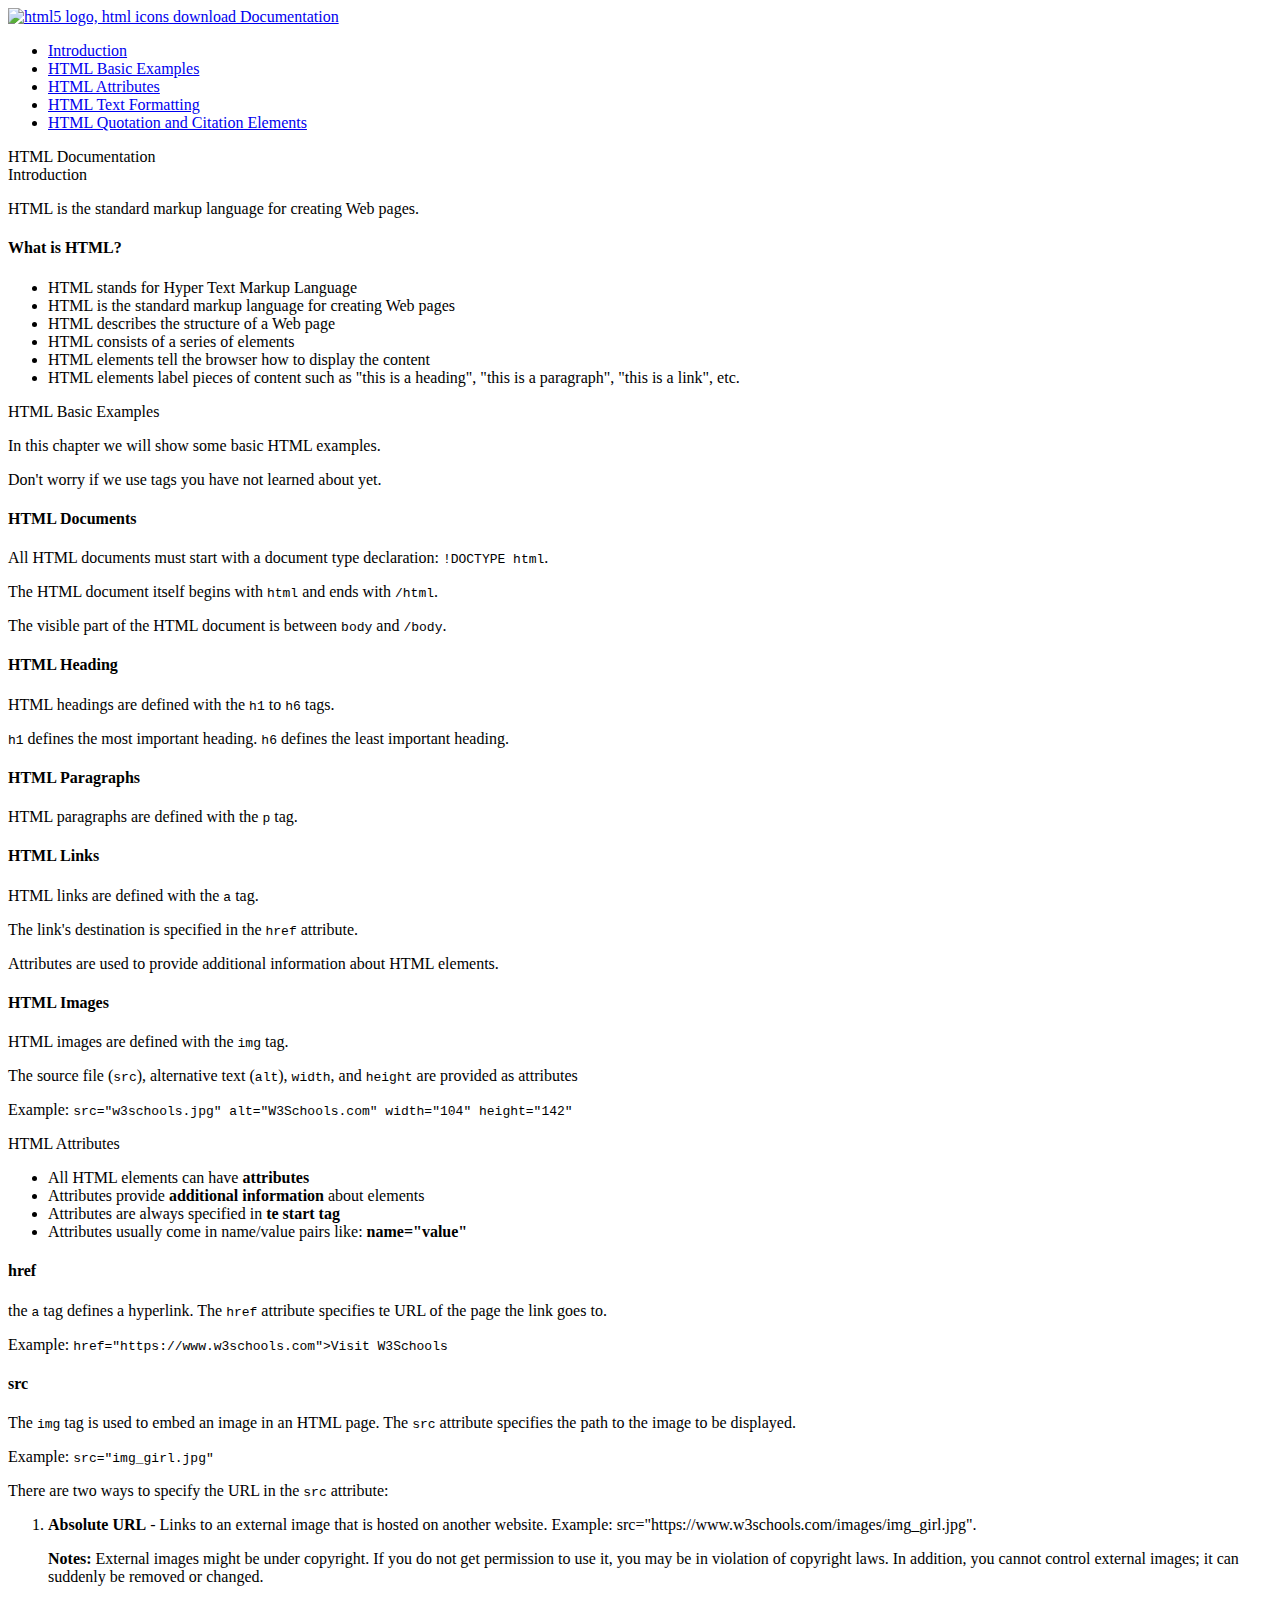
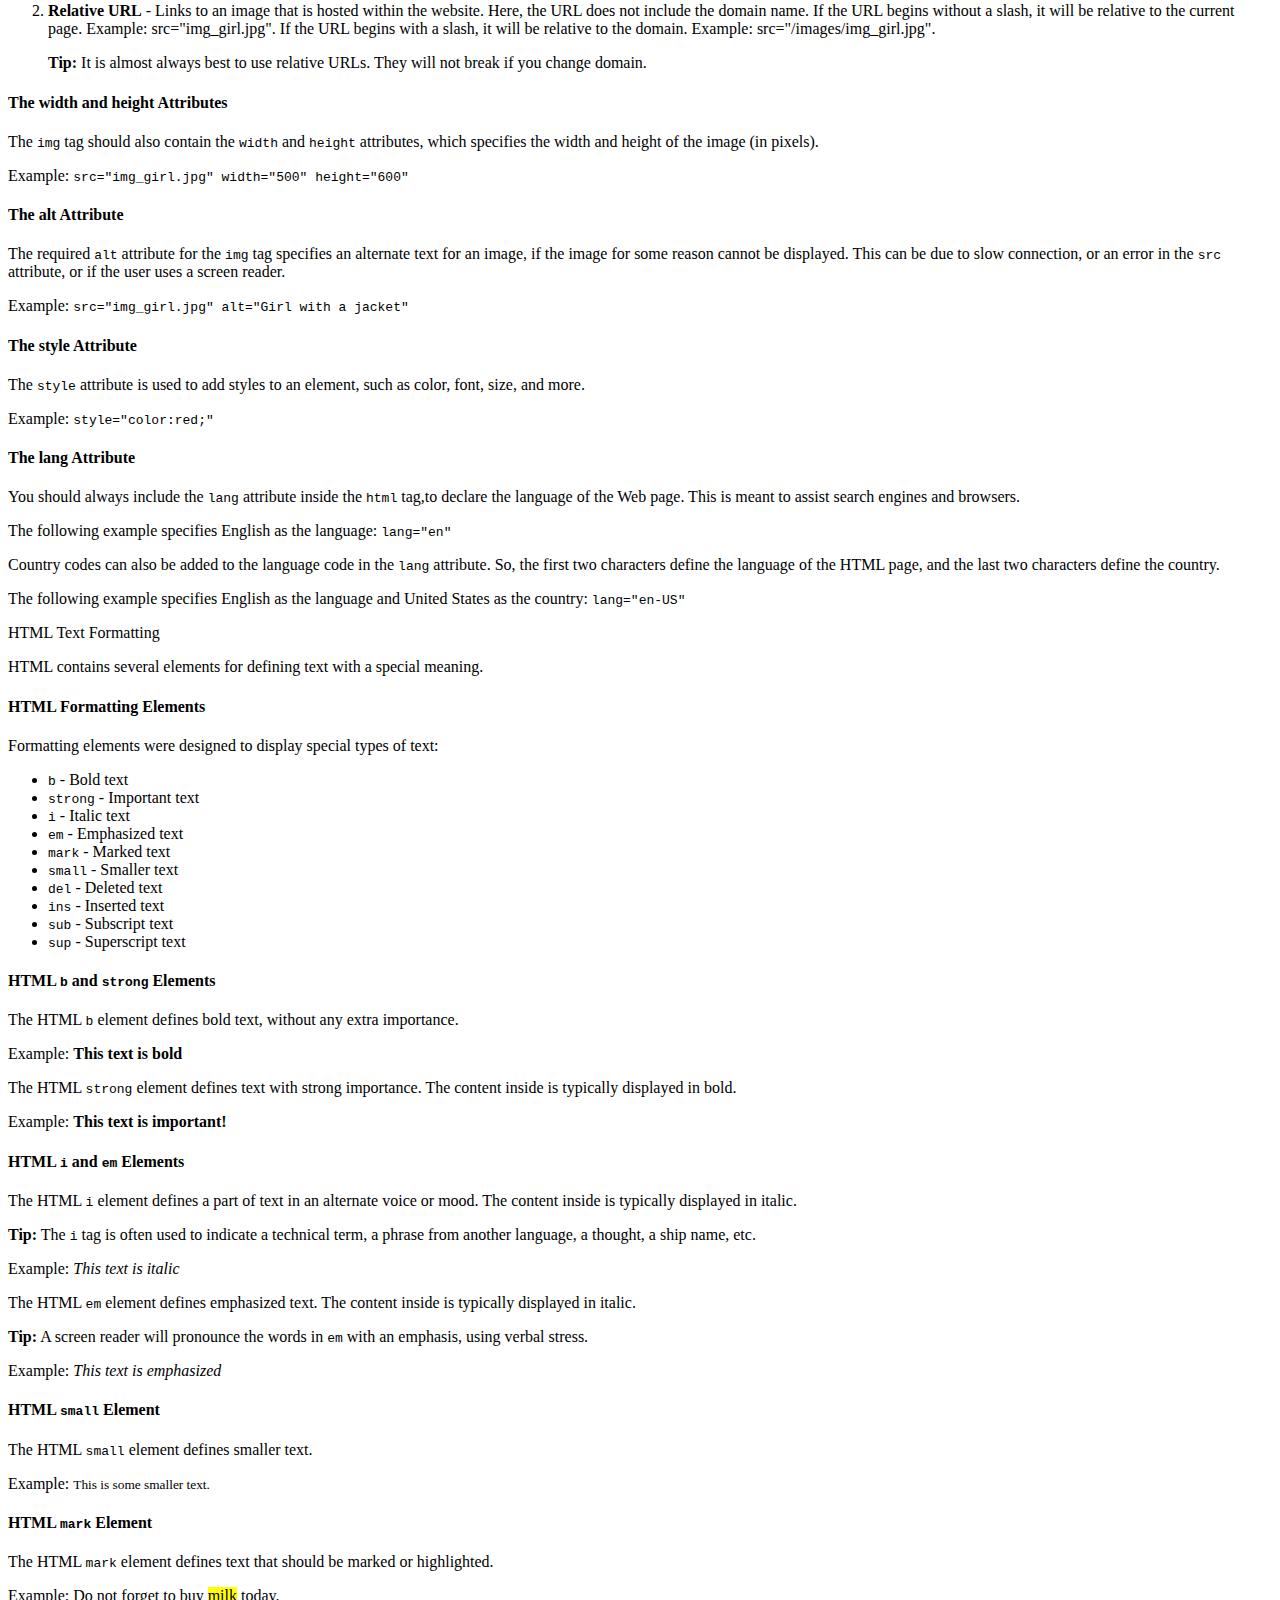
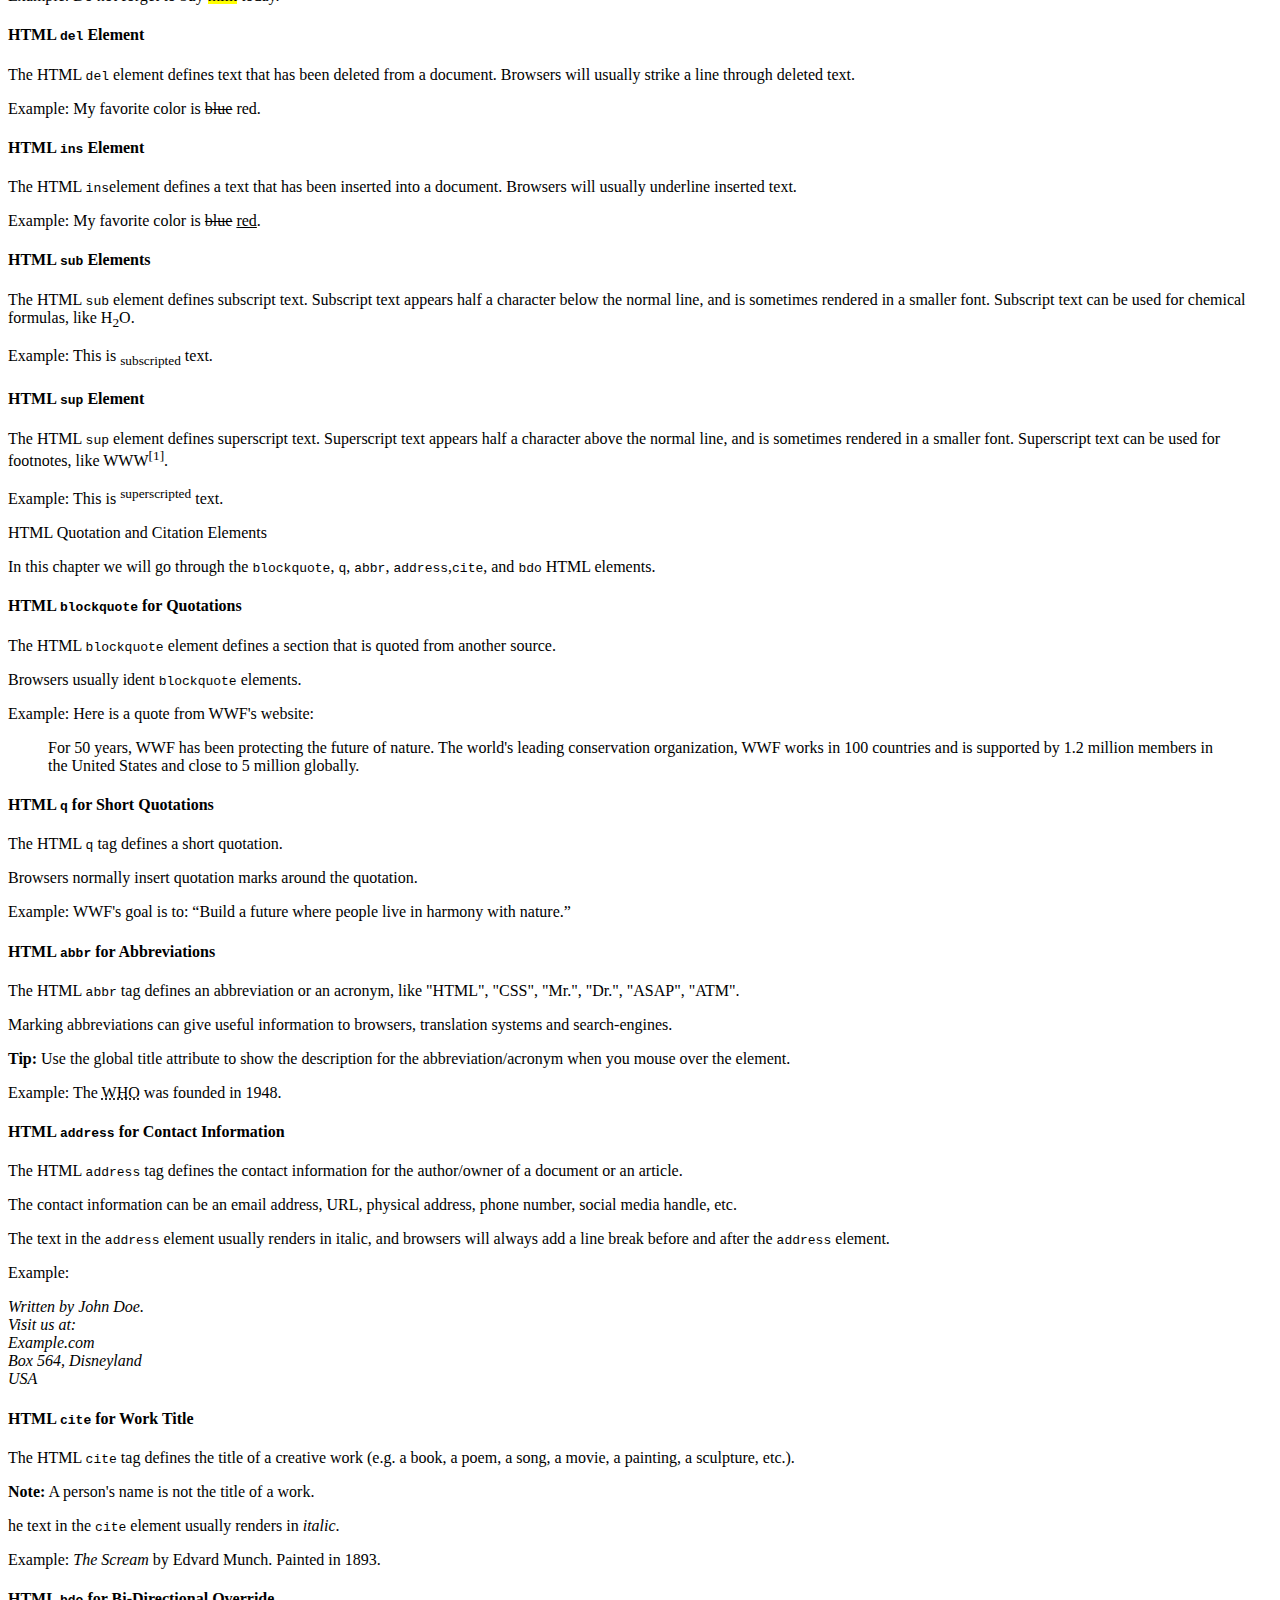
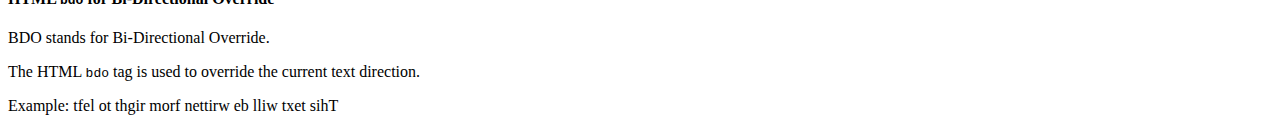
==== commit a848351e: "End project" ====
--- a/Documentation_page.html
+++ b/Documentation_page.html
@@ -10,7 +10,7 @@
 	<nav id="navbar">
 		<!-- User Story #9: The navbar element should contain one header element which contains text that describes the topic of the technical documentation 
         User Story #11: The header element in the navbar must come before any link (a) elements in the navbar -->
-		<header><a href="https://www.freepnglogos.com/pics/html5-logo" title="Image from freepnglogos.com"><img src="https://www.freepnglogos.com/uploads/html5-logo-png/html5-logo-html-icons-download-14.png" width="100" alt="html5 logo, html icons download" /></a></header>
+		<header><a href="#" title="Image from freepnglogos.com"><img src="https://www.freepnglogos.com/uploads/html5-logo-png/html5-logo-html-icons-download-14.png" width="80" alt="html5 logo, html icons download" /> Documentation</a></header>
 		<ul>
 			<!-- User Story #10: Additionally, the navbar should contain link (a) elements with the class of nav-link. There should be one for every element with the class main-section 
             User Story #12: Each element with the class of nav-link should contain text that corresponds to the header text within each section 
